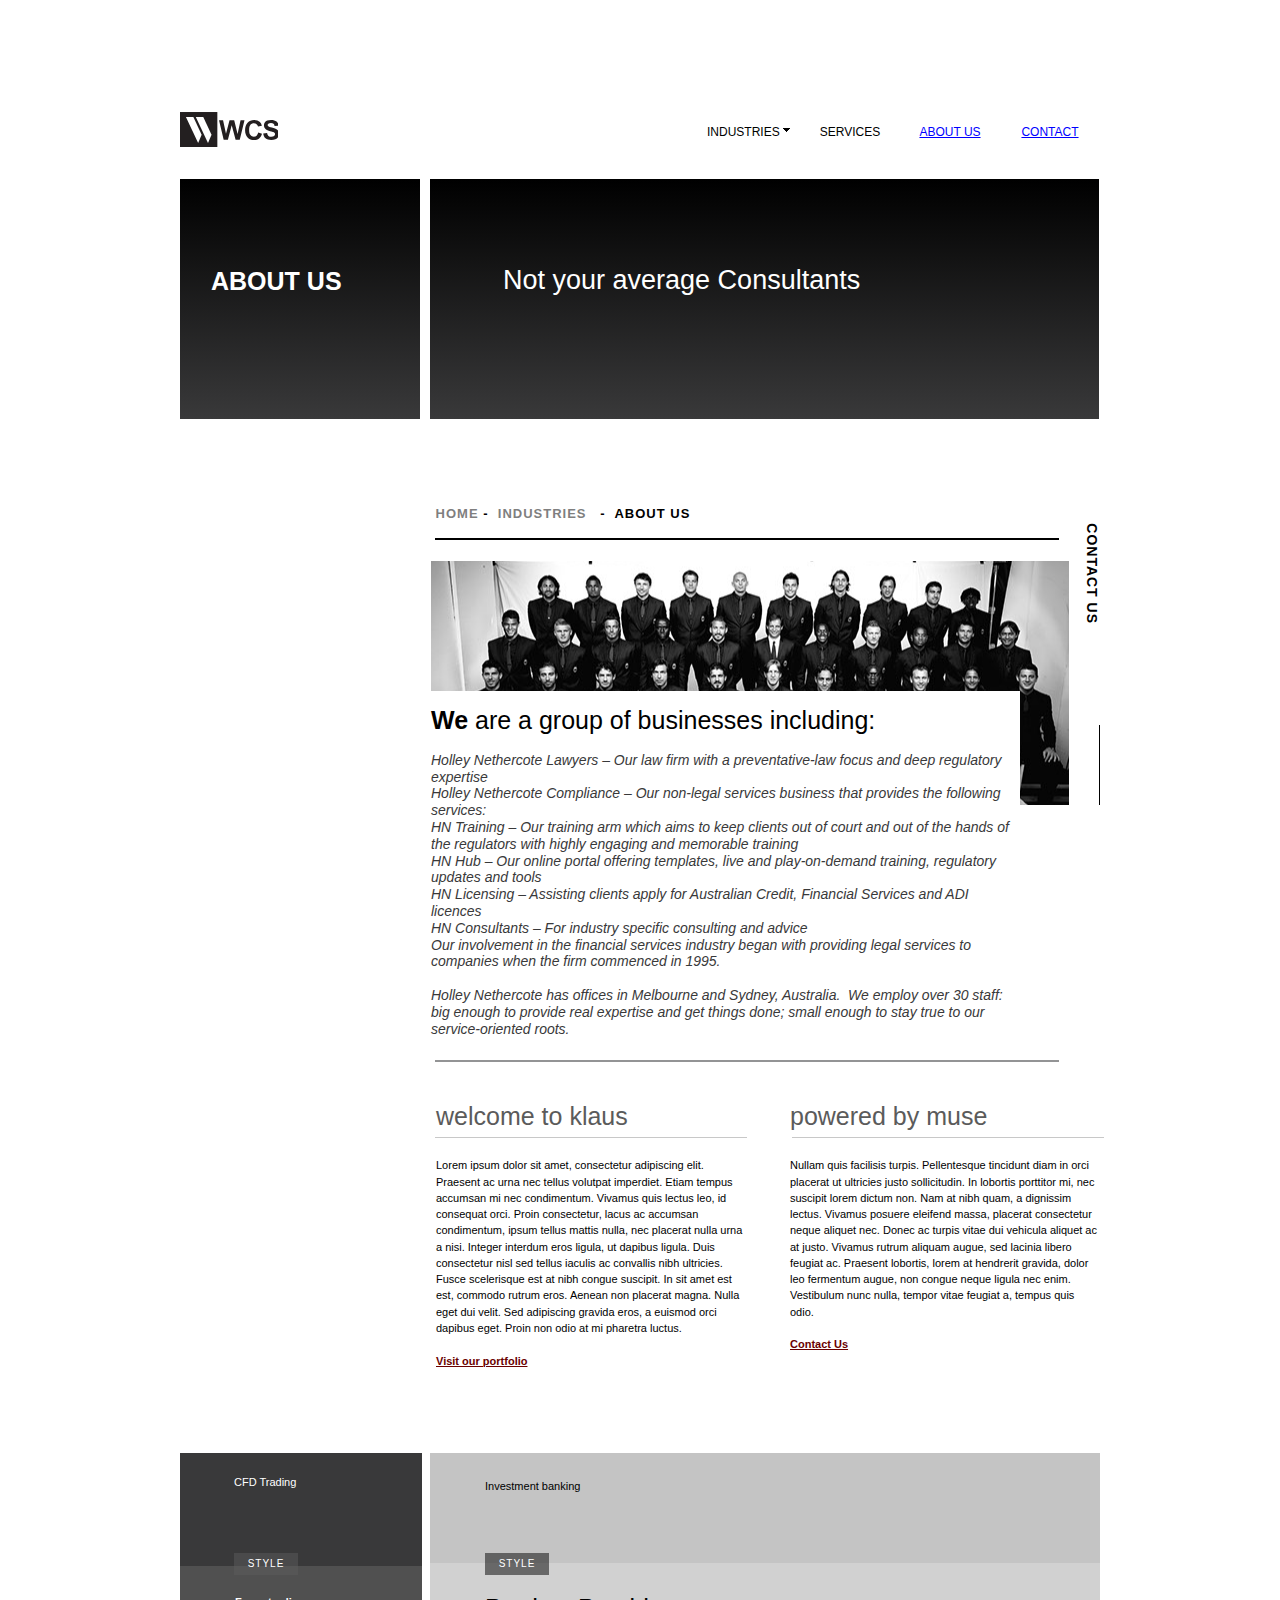
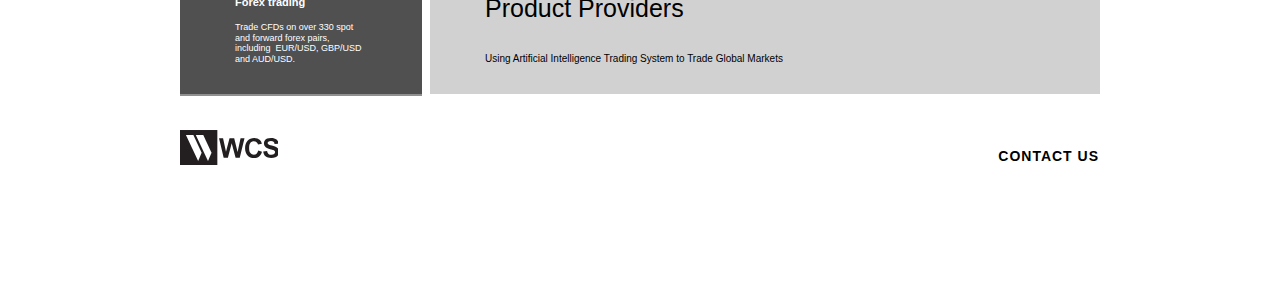
==== about-us.html @ f04056ee "Files updated" ====
<!DOCTYPE html>
<html class="nojs html" lang="zh-CN">
	<head>
		<meta http-equiv="Content-type" content="text/html;charset=UTF-8"/>
		<meta name="generator" content="2018.1.0.386"/>

		<script type="text/javascript">
			// Update the 'nojs'/'js' class on the html node
document.documentElement.className = document.documentElement.className.replace(/\bnojs\b/g, "js");

// Check that all required assets are uploaded and up-to-date
if (typeof Muse == "undefined") 
window.Muse = {};



window.Muse.assets = {
required: [
"museutils.js",
"museconfig.js",
"jquery.musemenu.js",
"require.js",
"jquery.musepolyfill.bgsize.js",
"about-us.css",
],
outOfDate: []
};
		</script>

		<title>about-us</title>
		<!-- CSS -->
		<link rel="stylesheet" type="text/css" href="css/site_global.css?crc=4088594951"/>
		<link rel="stylesheet" type="text/css" href="css/master_balckm.css?crc=3813751431"/>
		<link
		rel="stylesheet" type="text/css" href="css/about-us.css?crc=3801110746" id="pagesheet"/>
		<!-- Other scripts -->
		<script type="text/javascript">
			var __adobewebfontsappname__ = "muse";
		</script>
		<!-- JS includes -->
		<script src="https://webfonts.creativecloud.com/roboto:n7:all.js" type="text/javascript"></script>
		<!--[if lt IE 9]>
																      <script
																        src="scripts/html5shiv.js?crc=4241844378"
																        type="text/javascript"
																      ></script>
																    <![endif]-->
	</head>
	<body>
		<div
			class="clearfix" id="page">
			<!-- column -->
			<div class="position_content" id="page_position_content">
				<div
					class="clearfix colelem" id="pu7070">
					<!-- group -->
					<div
						class="clip_frame grpelem" id="u7070">
						<!-- svg -->
						<a href="./home.html">
							<img class="svg" id="u7071" src="images/logo.svg?crc=98090848" width="99" height="36" alt="" data-mu-svgfallback="images/logo_poster_.png?crc=165258057"/></a>
					</div>
					<nav
						class="MenuBar clearfix grpelem" id="menuu7117">
						<!-- horizontal box -->
						<div
							class="MenuItemContainer clearfix grpelem" id="u7118">
							<!-- vertical box -->
							<div
								class="MenuItem MenuItemWithSubMenu clearfix colelem" id="u7119">
								<!-- horizontal box -->
								<div
									class="MenuItemLabel NoWrap clearfix grpelem" id="u7120-4">
									<!-- content -->
									<p>INDUSTRIES</p>
								</div>
								<div class="grpelem" id="u7122"><!-- content --></div>
							</div>
							<div
								class="SubMenu MenuLevel1 clearfix sub-menu-list-div" id="u7123">
								<!-- vertical box -->
								<ul class="sub-menu-list">
									<li class="sub-menu-list-item">
										<p>CFD Providers</p>

									</li>
									<li class="sub-menu-list-item">
										<p>Product Providers</p>

									</li>

								</ul>
							</div>
						</div>
						<div
							class="MenuItemContainer clearfix grpelem" id="u7139">
							<!-- vertical box -->
							<div
								class="MenuItem MenuItemWithSubMenu clearfix colelem" id="u7142">
								<!-- horizontal box -->
								<div
									class="MenuItemLabel NoWrap clearfix grpelem" id="u7143-4">
									<!-- content -->
									<p>SERVICES</p>
								</div>
							</div>
						</div>
						<div
							class="MenuItemContainer clearfix grpelem" id="u7146">
							<!-- vertical box -->
							<div
								class="MenuItem MenuItemWithSubMenu clearfix colelem" id="u7149">
								<!-- horizontal box -->
								<div
									class="MenuItemLabel NoWrap clearfix grpelem" id="u7150-4">
									<!-- content -->
									<a href="./about-us.html">
										<p>ABOUT US</p>
									</a>
								</div>
							</div>
						</div>
						<div
							class="MenuItemContainer clearfix grpelem" id="u7153">
							<!-- vertical box -->
							<div
								class="MenuItem MenuItemWithSubMenu clearfix colelem" id="u7154">
								<!-- horizontal box -->
								<div
									class="MenuItemLabel NoWrap clearfix grpelem" id="u7157-4">
									<!-- content -->
									<a href="#">
										<p>CONTACT</p>
									</a>
								</div>
							</div>
						</div>
					</nav>
				</div>
				<div
					class="clearfix colelem" id="pu7177">
					<!-- group -->
					<div
						class="clearfix grpelem" id="u7177">
						<!-- group -->
						<div
							class="clearfix grpelem" id="u8917-4">
							<!-- content -->
							<p>
								<span id="u8917">ABOUT US</span>
							</p>
						</div>
					</div>
					<div
						class="clearfix grpelem" id="u8093">
						<!-- group -->
						<div
							class="clearfix grpelem" id="u8920-4">
							<!-- content -->
							<p>Not your average Consultants</p>
						</div>
					</div>
				</div>
				<div
					class="clearfix colelem" id="u9013-8">
					<!-- content -->
					<p>
						<span id="u9013">&nbsp;HOME
						</span>
						-&nbsp;
						<span id="u9013-3">INDUSTRIES
						</span>&nbsp; -&nbsp;
						<span id="u9013-5">ABOUT US</span>
					</p>
				</div>
				<div
					class="clearfix colelem" id="ppu9019">
					<!-- group -->
					<div
						class="clearfix grpelem" id="pu9019">
						<!-- column -->
						<div class="colelem" id="u9019"><!-- simple frame --></div>
						<div
							class="clearfix colelem" id="pu8923">
							<!-- group -->
							<div
								class="museBGSize clearfix grpelem" id="u8923">
								<!-- group -->
								<div class="grpelem" id="u8934"><!-- simple frame --></div>
							</div>
							<div
								class="clearfix grpelem" id="u8937-23">
								<!-- content -->
								<p id="u8937-3">
									<span id="u8937">We</span>
									are a group of businesses
																																																																								                  including:
								</p>
								<p>&nbsp;</p>
								<p id="u8937-6">
									Holley Nethercote Lawyers – Our law firm with a
																																																																								                  preventative-law focus and deep regulatory expertise
								</p>
								<p id="u8937-8">
									Holley Nethercote Compliance – Our non-legal services business
																																																																								                  that provides the following services:
								</p>
								<p id="u8937-10">
									HN Training – Our training arm which aims to keep clients out
																																																																								                  of court and out of the hands of the regulators with highly
																																																																								                  engaging and memorable training
								</p>
								<p id="u8937-12">
									HN Hub – Our online portal offering templates, live and
																																																																								                  play-on-demand training, regulatory updates and tools
								</p>
								<p id="u8937-14">
									HN Licensing – Assisting clients apply for Australian Credit,
																																																																								                  Financial Services and ADI licences
								</p>
								<p id="u8937-16">
									HN Consultants – For industry specific consulting and advice
								</p>
								<p id="u8937-18">
									Our involvement in the financial services industry began with
																																																																								                  providing legal services to companies when the firm commenced
																																																																								                  in 1995.
								</p>
								<p id="u8937-19">&nbsp;</p>
								<p id="u8937-21">
									Holley Nethercote has offices in Melbourne and Sydney,
																																																																								                  Australia.&nbsp; We employ over 30 staff: big enough to
																																																																								                  provide real expertise and get things done; small enough to
																																																																								                  stay true to our service-oriented roots.
								</p>
							</div>
						</div>
					</div>
					<div
						class="transition clearfix grpelem" id="u7169-4" data-mu-ie-matrix="progid:DXImageTransform.Microsoft.Matrix(M11=0,M12=-1,M21=1,M22=0,SizingMethod='auto expand')" data-mu-ie-matrix-dx="43" data-mu-ie-matrix-dy="-42">
						<!-- content -->
						<p>Contact Us</p>
					</div>
					<div class="grpelem" id="u7113"><!-- simple frame --></div>
				</div>
				<div class="colelem" id="u9022"><!-- simple frame --></div>
				<div
					class="clearfix colelem" id="pu8995-4">
					<!-- group -->
					<div
						class="heading1 clearfix grpelem" id="u8995-4">
						<!-- content -->
						<h1>welcome to klaus</h1>
					</div>
					<div
						class="clearfix grpelem" id="u8998-4">
						<!-- content -->
						<p>powered by muse</p>
					</div>
				</div>
				<div class="colelem" id="u8999"><!-- simple frame --></div>
				<div class="colelem" id="u9000"><!-- simple frame --></div>
				<div
					class="clearfix colelem" id="pu8996-7">
					<!-- group -->
					<div
						class="clearfix grpelem" id="u8996-7">
						<!-- content -->
						<p class="bodytext">
							Lorem ipsum dolor sit amet, consectetur adipiscing elit. Praesent
																																																								              ac urna nec tellus volutpat imperdiet. Etiam tempus accumsan mi
																																																								              nec condimentum. Vivamus quis lectus leo, id consequat orci. Proin
																																																								              consectetur, lacus ac accumsan condimentum, ipsum tellus mattis
																																																								              nulla, nec placerat nulla urna a nisi. Integer interdum eros
																																																								              ligula, ut dapibus ligula. Duis consectetur nisl sed tellus
																																																								              iaculis ac convallis nibh ultricies. Fusce scelerisque est at nibh
																																																								              congue suscipit. In sit amet est est, commodo rutrum eros. Aenean
																																																								              non placerat magna. Nulla eget dui velit. Sed adipiscing gravida
																																																								              eros, a euismod orci dapibus eget. Proin non odio at mi pharetra
																																																								              luctus.
						</p>
						<p id="u8996-3">&nbsp;</p>
						<p id="u8996-5">
							<span id="u8996-4">Visit our portfolio</span>
						</p>
					</div>
					<div
						class="clearfix grpelem" id="u8997-7">
						<!-- content -->
						<p id="u8997-2">
							Nullam quis facilisis turpis. Pellentesque tincidunt diam in orci
																																																								              placerat ut ultricies justo sollicitudin. In lobortis porttitor
																																																								              mi, nec suscipit lorem dictum non. Nam at nibh quam, a dignissim
																																																								              lectus. Vivamus posuere eleifend massa, placerat consectetur neque
																																																								              aliquet nec. Donec ac turpis vitae dui vehicula aliquet ac at
																																																								              justo. Vivamus rutrum aliquam augue, sed lacinia libero feugiat
																																																								              ac. Praesent lobortis, lorem at hendrerit gravida, dolor leo
																																																								              fermentum augue, non congue neque ligula nec enim. Vestibulum nunc
																																																								              nulla, tempor vitae feugiat a, tempus quis odio.
						</p>
						<p id="u8997-3">&nbsp;</p>
						<p id="u8997-5">
							<span id="u8997-4">Contact Us</span>
						</p>
					</div>
				</div>
				<div
					class="clearfix colelem" id="u10700">
					<!-- group -->
					<div
						class="Button transition clearfix grpelem" id="buttonu8970">
						<!-- container box -->
						<div
							class="clearfix colelem" id="u8972-4">
							<!-- content -->
							<p>CFD Trading</p>
						</div>
						<div
							class="clearfix colelem" id="pu8973-8">
							<!-- group -->
							<div
								class="rgba-background gradient clearfix grpelem" id="u8973-8">
								<!-- content -->
								<div id="u8973-7">
									<p>
										<span id="u8973">Forex trading</span>
									</p>
									<p id="u8973-6">
										<span><br/></span>
										<span id="u8973-5">Trade CFDs on over 330 spot and forward forex pairs,
																																																																																								                      including&nbsp; EUR/USD, GBP/USD and AUD/USD.</span>
									</p>
								</div>
							</div>
							<div
								class="rgba-background thumb_cat h2---Category clearfix grpelem" id="u8971-4">
								<!-- content -->
								<h2>STYLE</h2>
							</div>
						</div>
					</div>
					<div
						class="Button transition clearfix grpelem" id="buttonu8974">
						<!-- container box -->
						<div
							class="clearfix colelem" id="u8976-4">
							<!-- content -->
							<p>Investment banking</p>
						</div>
						<div
							class="clearfix colelem" id="pu8975-8">
							<!-- group -->
							<div
								class="rgba-background gradient clearfix grpelem" id="u8975-8">
								<!-- content -->
								<div id="u8975-7">
									<p>Product Providers</p>
									<p id="u8975-6">
										<span><br/></span>
										<span id="u8975-5">Using Artificial Intelligence Trading System to Trade
																																																																																								                      Global Markets</span>
									</p>
								</div>
							</div>
							<div
								class="thumb_cat rgba-background clearfix grpelem" id="u8977-4">
								<!-- content -->
								<p>STYLE</p>
							</div>
						</div>
					</div>
				</div>
				<div
					class="clearfix colelem" id="pu8685">
					<!-- group -->
					<div
						class="clip_frame grpelem" id="u8685">
						<!-- svg -->
						<img class="svg" id="u8686" src="images/logo.svg?crc=98090848" width="99" height="36" alt="" data-mu-svgfallback="images/logo_poster_.png?crc=165258057"/>
					</div>
					<div
						class="transition clearfix grpelem" id="u8715-4">
						<!-- content -->
						<p>Contact Us</p>
					</div>
				</div>
			</div>
		</div>
		<!-- Other scripts -->
		<script type="text/javascript">
			// Decide whether to suppress missing file error or not based on preference setting
var suppressMissingFileError = false;
		</script>
		<script type="text/javascript">
			window.Muse.assets.check = function (c) {
if (!window.Muse.assets.checked) {
window.Muse.assets.checked = !0;
var b = {},
d = function (a, b) {
if (window.getComputedStyle) {
var c = window.getComputedStyle(a, null);
return(c && c.getPropertyValue(b)) || (c && c[b]) || "";
}
if (document.documentElement.currentStyle) 
return(((c = a.currentStyle) && c[b]) || (a.style && a.style[b]) || "");



return "";
},
a = function (a) {
if (a.match(/^rgb/)) 
return((a = a.replace(/\s+/g, "").match(/([\d\,]+)/gi)[0].split(",")), (parseInt(a[0]) << 16) + (parseInt(a[1]) << 8) + parseInt(a[2]));



if (a.match(/^\#/)) 
return parseInt(a.substr(1), 16);



return 0;
},
f = function (f) {
for (var g = document.getElementsByTagName("link"), j = 0; j < g.length; j++) 
if ("text/css" == g[j].type) {
var l = (g[j].href || "").match(/\/?css\/([\w\-]+\.css)\?crc=(\d+)/);
if (! l || ! l[1] || ! l[2]) 
break;



b[l[1]] = l[2];
}



g = document.createElement("div");
g.className = "version";
g.style.cssText = "display:none; width:1px; height:1px;";
document.getElementsByTagName("body")[0].appendChild(g);
for (j = 0; j < Muse.assets.required.length;) {
var l = Muse.assets.required[j],
k = l.match(/([\w\-\.]+)\.(\w+)$/),
i = k && k[1] ? k[1] : null,
k = k && k[2] ? k[2] : null;
switch (k.toLowerCase()) {
case "css": i = i.replace(/\W/gi, "_").replace(/^([^a-z])/gi, "_$1");
g.className += " " + i;
i = a(d(g, "color"));
k = a(d(g, "backgroundColor"));
i != 0 || k != 0 ? (Muse.assets.required.splice(j, 1), "undefined" != typeof b[l] && (i != b[l] >>> 24 || k != (b[l] & 16777215)) && Muse.assets.outOfDate.push(l)) : j++;
g.className = "version";
break;
case "js": j++;
break;
default:
throw Error("Unsupported file type: " + k);
}
}
c ? c().jquery != "1.8.3" && Muse.assets.outOfDate.push("jquery-1.8.3.min.js") : Muse.assets.required.push("jquery-1.8.3.min.js");
g.parentNode.removeChild(g);
if (Muse.assets.outOfDate.length || Muse.assets.required.length) 
(g = "服务器上的某些文件可能缺失或不正确。请在清除浏览器高速缓存后重试。如果问题仍然存在，请联系网站作者。"),
f && Muse.assets.outOfDate.length && (g += "\nOut of date: " + Muse.assets.outOfDate.join(",")),
f && Muse.assets.required.length && (g += "\nMissing: " + Muse.assets.required.join(",")),
suppressMissingFileError ? ((g += "\nUse SuppressMissingFileError key in AppPrefs.xml to show missing file error pop up."), console.log(g)) : alert(g);



};
location && location.search && location.search.match && location.search.match(/muse_debug/gi) ? setTimeout(function () {
f(!0);
}, 5e3) : f();
}
};
var muse_init = function () {
require.config({baseUrl: ""});
require([
"jquery",
"museutils",
"whatinput",
"jquery.musemenu",
"jquery.musepolyfill.bgsize",
], function (c) {
var $ = c;
$(document).ready(function () {
try {
window.Muse.assets.check($); /* body */
Muse.Utils.transformMarkupToFixBrowserProblemsPreInit(); /* body */
Muse.Utils.prepHyperlinks(false); /* body */
Muse.Utils.makeButtonsVisibleAfterSettingMinWidth(); /* body */
Muse.Utils.initWidget(".MenuBar", ["#bp_infinity"], function (elem) {
return $(elem).museMenu();
}); /* unifiedNavBar */
Muse.Utils.showWidgetsWhenReady(); /* body */
Muse.Utils.transformMarkupToFixBrowserProblems(); /* body */
} catch (b) {
if ((b && "function" == typeof b.notify ? b.notify() : Muse.Assert.fail("Error calling selector function: " + b), false)) 
throw b;



}
});
});
};
		</script>
		<!-- RequireJS script -->
		<script src="scripts/require.js?crc=7928878" type="text/javascript" async data-main="scripts/museconfig.js?crc=310584261" onload="if (requirejs) requirejs.onError = function(requireType, requireModule) { if (requireType && requireType.toString && requireType.toString().indexOf && 0 <= requireType.toString().indexOf('#scripterror')) window.Muse.assets.check(); }" onerror="window.Muse.assets.check();"></script>
	</body>
</html>
---- css/site_global.css ----
html {
  min-height: 100%;
  min-width: 100%;
  -ms-text-size-adjust: none;
}
body,
div,
dl,
dt,
dd,
ul,
ol,
li,
nav,
h1,
h2,
h3,
h4,
h5,
h6,
pre,
code,
form,
fieldset,
legend,
input,
button,
textarea,
p,
blockquote,
th,
td,
a {
  margin: 0px;
  padding: 0px;
  border-width: 0px;
  border-style: solid;
  border-color: transparent;
  -webkit-transform-origin: left top;
  -ms-transform-origin: left top;
  -o-transform-origin: left top;
  transform-origin: left top;
  background-repeat: no-repeat;
}
button.submit-btn {
  -moz-box-sizing: content-box;
  -webkit-box-sizing: content-box;
  box-sizing: content-box;
}
.transition {
  -webkit-transition-property: background-image, background-position,
    background-color, border-color, border-radius, color, font-size, font-style,
    font-weight, letter-spacing, line-height, text-align, box-shadow,
    text-shadow, opacity;
  transition-property: background-image, background-position, background-color,
    border-color, border-radius, color, font-size, font-style, font-weight,
    letter-spacing, line-height, text-align, box-shadow, text-shadow, opacity;
}
.transition * {
  -webkit-transition: inherit;
  transition: inherit;
}
table {
  border-collapse: collapse;
  border-spacing: 0px;
}
fieldset,
img {
  border: 0px;
  border-style: solid;
  -webkit-transform-origin: left top;
  -ms-transform-origin: left top;
  -o-transform-origin: left top;
  transform-origin: left top;
}
address,
caption,
cite,
code,
dfn,
em,
strong,
th,
var,
optgroup {
  font-style: inherit;
  font-weight: inherit;
}
del,
ins {
  text-decoration: none;
}
li {
  list-style: none;
}
caption,
th {
  text-align: left;
}
h1,
h2,
h3,
h4,
h5,
h6 {
  font-size: 100%;
  font-weight: inherit;
}
input,
button,
textarea,
select,
optgroup,
option {
  font-family: inherit;
  font-size: inherit;
  font-style: inherit;
  font-weight: inherit;
}
.form-grp input,
.form-grp textarea {
  -webkit-appearance: none;
  -webkit-border-radius: 0;
}
body {
  font-family: Arial, Helvetica Neue, Helvetica, sans-serif;
  text-align: left;
  font-size: 14px;
  line-height: 1.2;
  word-wrap: break-word;
  text-rendering: optimizeLegibility;
  -moz-font-feature-settings: "liga";
  -ms-font-feature-settings: "liga";
  -webkit-font-feature-settings: "liga";
  font-feature-settings: "liga";
}
a:link {
  color: #0000ff;
  text-decoration: underline;
}
a:visited {
  color: #800080;
  text-decoration: underline;
}
a:hover {
  color: #0000ff;
  text-decoration: underline;
}
a:active {
  color: #ee0000;
  text-decoration: underline;
}
a.nontext {
  color: black;
  text-decoration: none;
  font-style: normal;
  font-weight: normal;
}
.normal_text {
  color: #000000;
  direction: ltr;
  font-family: Arial, Helvetica Neue, Helvetica, sans-serif;
  font-size: 14px;
  font-style: normal;
  font-weight: normal;
  letter-spacing: 0px;
  line-height: 1.2;
  text-align: left;
  text-decoration: none;
  text-indent: 0px;
  text-transform: none;
  vertical-align: 0px;
  padding: 0px;
}
.heading1 {
  color: #5b5b5b;
  font-family: Helvetica, Helvetica Neue, Arial, sans-serif;
  font-size: 25px;
  line-height: 1.34;
  padding: 0px;
}
.bodytext {
  color: #000000;
  font-family: Helvetica, Helvetica Neue, Arial, sans-serif;
  font-size: 11px;
  line-height: 1.48;
  padding: 0px;
}
.h2---Category {
  color: #ffffff;
  font-family: proxima-nova, sans-serif;
  font-size: 10px;
  font-weight: 400;
  letter-spacing: 1px;
  text-align: center;
  padding: 0px;
}
.nav_sub_thumb_title {
  color: #ffffff;
  font-family: proxima-nova, sans-serif;
  font-size: 13px;
  font-weight: 700;
  line-height: 1.5;
  padding: 0px;
}
.nav_sub_active1 {
  color: #ffffff;
  font-family: proxima-nova, sans-serif;
  font-size: 12px;
  font-weight: 400;
  line-height: 1.4;
  padding: 0px;
}
.nav_sub_category_title_active1 {
  color: #ffffff;
  font-family: museo-sans, sans-serif;
  font-size: 13px;
  font-weight: 300;
  line-height: 1.4;
  padding: 0px;
}
.nav_item {
  color: #2f2f2f;
  font-family: museo-sans, sans-serif;
  font-size: 14px;
  font-weight: 500;
  letter-spacing: 1px;
  line-height: 1.4;
  padding: 0px;
}
.nav_sub_thumb_discription {
  color: #ffffff;
  font-family: proxima-nova, sans-serif;
  font-size: 13px;
  font-weight: 400;
  line-height: 1.5;
  padding: 0px;
}
.nav_sub_category_title1 {
  color: #7f7f7f;
  font-family: museo-sans, sans-serif;
  font-size: 13px;
  font-weight: 300;
  line-height: 1.4;
  padding: 0px;
}
.nav_item_active {
  color: #ffffff;
  font-family: museo-sans, sans-serif;
  font-size: 14px;
  font-weight: 500;
  line-height: 1.4;
  padding: 0px;
}
.list0 li:before {
  position: absolute;
  right: 100%;
  letter-spacing: 0px;
  text-decoration: none;
  font-weight: normal;
  font-style: normal;
}
.rtl-list li:before {
  right: auto;
  left: 100%;
}
.nls-None > li:before,
.nls-None .list3 > li:before,
.nls-None .list6 > li:before {
  margin-right: 6px;
  content: "•";
}
.nls-None .list1 > li:before,
.nls-None .list4 > li:before,
.nls-None .list7 > li:before {
  margin-right: 6px;
  content: "○";
}
.nls-None,
.nls-None .list1,
.nls-None .list2,
.nls-None .list3,
.nls-None .list4,
.nls-None .list5,
.nls-None .list6,
.nls-None .list7,
.nls-None .list8 {
  padding-left: 34px;
}
.nls-None.rtl-list,
.nls-None .list1.rtl-list,
.nls-None .list2.rtl-list,
.nls-None .list3.rtl-list,
.nls-None .list4.rtl-list,
.nls-None .list5.rtl-list,
.nls-None .list6.rtl-list,
.nls-None .list7.rtl-list,
.nls-None .list8.rtl-list {
  padding-left: 0px;
  padding-right: 34px;
}
.nls-None .list2 > li:before,
.nls-None .list5 > li:before,
.nls-None .list8 > li:before {
  margin-right: 6px;
  content: "-";
}
.nls-None.rtl-list > li:before,
.nls-None .list1.rtl-list > li:before,
.nls-None .list2.rtl-list > li:before,
.nls-None .list3.rtl-list > li:before,
.nls-None .list4.rtl-list > li:before,
.nls-None .list5.rtl-list > li:before,
.nls-None .list6.rtl-list > li:before,
.nls-None .list7.rtl-list > li:before,
.nls-None .list8.rtl-list > li:before {
  margin-right: 0px;
  margin-left: 6px;
}
.TabbedPanelsTab {
  white-space: nowrap;
}
.MenuBar .MenuBarView,
.MenuBar .SubMenuView {
  display: block;
  list-style: none;
}
.MenuBar .SubMenu {
  display: flex;
  position: absolute;
  left: -270.5px !important;
}
.NoWrap {
  white-space: nowrap;
  word-wrap: normal;
}
.rootelem {
  margin-left: auto;
  margin-right: auto;
}
.colelem {
  display: inline;
  float: left;
  clear: both;
}
.clearfix:after {
  content: "\0020";
  visibility: hidden;
  display: block;
  height: 0px;
  clear: both;
}
*:first-child + html .clearfix {
  zoom: 1;
}
.clip_frame {
  overflow: hidden;
}
.popup_anchor {
  position: relative;
  width: 0px;
  height: 0px;
}
.allow_click_through * {
  pointer-events: auto;
}
.popup_element {
  z-index: 100000;
}
.svg {
  display: block;
  vertical-align: top;
}
span.wrap {
  content: "";
  clear: left;
  display: block;
}
span.actAsInlineDiv {
  display: inline-block;
}
.position_content,
.excludeFromNormalFlow {
  float: left;
}
.preload_images {
  position: absolute;
  overflow: hidden;
  left: -9999px;
  top: -9999px;
  height: 1px;
  width: 1px;
}
.preload {
  height: 1px;
  width: 1px;
}
.animateStates {
  -webkit-transition: 0.3s ease-in-out;
  -moz-transition: 0.3s ease-in-out;
  -o-transition: 0.3s ease-in-out;
  transition: 0.3s ease-in-out;
}
[data-whatinput="mouse"] *:focus,
[data-whatinput="touch"] *:focus,
input:focus,
textarea:focus {
  outline: none;
}
textarea {
  resize: none;
  overflow: auto;
}
.allow_click_through,
.fld-prompt {
  pointer-events: none;
}
.wrapped-input {
  position: absolute;
  top: 0px;
  left: 0px;
  background: transparent;
  border: none;
}
.submit-btn {
  z-index: 50000;
  cursor: pointer;
}
.anchor_item {
  width: 22px;
  height: 18px;
}
.MenuBar .SubMenuVisible,
.MenuBarVertical .SubMenuVisible,
.MenuBar .SubMenu .SubMenuVisible,
.popup_element.Active,
span.actAsPara,
.actAsDiv,
a.nonblock.nontext,
img.block {
  display: block;
}
.widget_invisible,
.js .invi,
.js .mse_pre_init {
  visibility: hidden;
}
.ose_ei {
  visibility: hidden;
  z-index: 0;
}
.no_vert_scroll {
  overflow-y: hidden;
}
.always_vert_scroll {
  overflow-y: scroll;
}
.always_horz_scroll {
  overflow-x: scroll;
}
.fullscreen {
  overflow: hidden;
  left: 0px;
  top: 0px;
  position: fixed;
  height: 100%;
  width: 100%;
  -moz-box-sizing: border-box;
  -webkit-box-sizing: border-box;
  -ms-box-sizing: border-box;
  box-sizing: border-box;
}
.fullwidth {
  position: absolute;
}
.borderbox {
  -moz-box-sizing: border-box;
  -webkit-box-sizing: border-box;
  -ms-box-sizing: border-box;
  box-sizing: border-box;
}
.scroll_wrapper {
  position: absolute;
  overflow: auto;
  left: 0px;
  right: 0px;
  top: 0px;
  bottom: 0px;
  padding-top: 0px;
  padding-bottom: 0px;
  margin-top: 0px;
  margin-bottom: 0px;
}
.browser_width > * {
  position: absolute;
  left: 0px;
  right: 0px;
}
.grpelem,
.accordion_wrapper {
  display: inline;
  float: left;
}
.fld-checkbox input[type="checkbox"],
.fld-radiobutton input[type="radio"] {
  position: absolute;
  overflow: hidden;
  clip: rect(0px, 0px, 0px, 0px);
  height: 1px;
  width: 1px;
  margin: -1px;
  padding: 0px;
  border: 0px;
}
.fld-checkbox input[type="checkbox"] + label,
.fld-radiobutton input[type="radio"] + label {
  display: inline-block;
  background-repeat: no-repeat;
  cursor: pointer;
  float: left;
  width: 100%;
  height: 100%;
}
.pointer_cursor,
.fld-recaptcha-mode,
.fld-recaptcha-refresh,
.fld-recaptcha-help {
  cursor: pointer;
}
p,
h1,
h2,
h3,
h4,
h5,
h6,
ol,
ul,
span.actAsPara {
  max-height: 1000000px;
}
.superscript {
  vertical-align: super;
  font-size: 66%;
  line-height: 0px;
}
.subscript {
  vertical-align: sub;
  font-size: 66%;
  line-height: 0px;
}
.horizontalSlideShow {
  -ms-touch-action: pan-y;
  touch-action: pan-y;
}
.verticalSlideShow {
  -ms-touch-action: pan-x;
  touch-action: pan-x;
}
.colelem100,
.verticalspacer {
  clear: both;
}
.list0 li,
.MenuBar .MenuItemContainer,
.SlideShowContentPanel .fullscreen img,
.css_verticalspacer .verticalspacer {
  position: relative;
}
.popup_element.Inactive,
.js .disn,
.js .an_invi,
.hidden,
.breakpoint {
  display: none;
}
#muse_css_mq {
  position: absolute;
  display: none;
  background-color: #fffffe;
}
.fluid_height_spacer {
  width: 0.01px;
}
.muse_check_css {
  display: none;
  position: fixed;
}
@media screen and (-webkit-min-device-pixel-ratio: 0) {
  body {
    text-rendering: auto;
  }
}
ul.sub-menu-list {
  display: flex;
  flex-direction: column;
  flex-wrap: wrap;
  justify-content: space-evenly;
  color: whitesmoke;
}
li.sub-menu-list-item {
  font-size: 15px;
  text-transform: uppercase;
  margin: 25px 25px;
}
.sub-menu-list-div {
  width: 669px !important;
  top: 66px !important;
  height: 240px !important;
  background: #313132 !important;
}
#u10700 {
  z-index: 90;
  width: 920px;
  border-width: 0px;
  border-color: transparent;
  background-color: transparent;
  margin-left: 20px;
  margin-top: 62px;
  position: relative;
}
#buttonu8970 {
  z-index: 91;
  width: 242px;
  height: 218px;
  -webkit-transition-duration: 0.3s;
  -webkit-transition-delay: 0s;
  -webkit-transition-timing-function: ease;
  transition-duration: 0.3s;
  transition-delay: 0s;
  transition-timing-function: ease;
  background-image: url("../images/blank.gif?crc=4208392903");
  border-width: 0px;
  background-color: #39393a;
  padding-top: 23px;
  position: relative;
  margin-right: -10000px;
}
#buttonu8970.ButtonSelected {
  width: 242px;
  height: 218px;
  min-height: 0px;
  margin: 0px -10000px 0px 0px;
}
#u8972-4 {
  z-index: 100;
  width: 122px;
  background-color: transparent;
  color: #ffffff;
  font-size: 11px;
  margin-left: 54px;
  position: relative;
}
#buttonu8970.ButtonSelected #u8972-4 {
  padding-top: 0px;
  padding-bottom: 0px;
  min-height: 0px;
  width: 122px;
  margin: 0px 0px 0px 54px;
}
#pu8973-8 {
  z-index: 92;
  width: 0.01px;
  margin-top: 63px;
}
#u8973-8 {
  z-index: 92;
  width: 242px;
  min-height: 70px;
  background-color: #8f8f8f;
  background-color: rgba(91, 91, 91, 0.68);
  padding-top: 30px;
  padding-bottom: 30px;
  position: relative;
  margin-right: -10000px;
  margin-top: 13px;
  -pie-background: rgba(91, 91, 91, 0.68);
}
#buttonu8970:hover #u8973-8 {
  background: -webkit-gradient(
    linear,
    center top,
    center bottom,
    from(rgba(0, 0, 0, 0)),
    color-stop(100%, rgba(0, 0, 0, 0.86))
  );
  background: -webkit-linear-gradient(
    top,
    rgba(0, 0, 0, 0),
    rgba(0, 0, 0, 0.86) 100%
  );
  background: linear-gradient(
    to bottom,
    rgba(0, 0, 0, 0),
    rgba(0, 0, 0, 0.86) 100%
  );
  filter: progid:DXImageTransform.Microsoft.gradient(startColorstr=#00000000, endColorstr=#DB000000, GradientType=0);
  -ms-filter: "progid:DXImageTransform.Microsoft.gradient(startColorstr='#00000000', endColorstr='#DB000000', GradientType=0)";
  padding-top: 30px;
  padding-bottom: 30px;
  min-height: 70px;
  width: 242px;
  margin: 13px -10000px 0px 0px;
}
#buttonu8970.ButtonSelected #u8973-8 {
  background-image: none;
  background-color: #8f8f8f;
  background-color: rgba(91, 91, 91, 0.68);
  -pie-background: none;
  padding-top: 30px;
  padding-bottom: 30px;
  min-height: 70px;
  width: 242px;
  margin: 13px -10000px 0px 0px;
}
#u8973-7 {
  color: #ffffff;
  font-size: 11px;
  font-family: Arial, Helvetica Neue, Helvetica, sans-serif;
  margin-left: 55px;
  margin-right: 55px;
}
#u8937,
#u8973 {
  font-weight: bold;
}
#u8973-5 {
  font-size: 9px;
}
#u8971-4 {
  z-index: 104;
  width: 54px;
  min-height: 6px;
  background-color: #adadad;
  background-color: rgba(91, 91, 91, 0.5);
  padding: 5px;
  font-family: Arial, Helvetica Neue, Helvetica, sans-serif;
  position: relative;
  margin-right: -10000px;
  left: 54px;
  -pie-background: rgba(91, 91, 91, 0.5);
}
#buttonu8970:hover #u8971-4 {
  background-color: #29abe2;
  background-color: rgba(41, 171, 226, 1);
  padding-top: 5px;
  padding-bottom: 5px;
  min-height: 6px;
  width: 54px;
  margin: 0px -10000px 0px 0px;
  -pie-background: rgba(41, 171, 226, 1);
}
#buttonu8970.ButtonSelected #u8971-4 {
  background-color: #adadad;
  background-color: rgba(91, 91, 91, 0.5);
  padding-top: 5px;
  padding-bottom: 5px;
  min-height: 6px;
  width: 54px;
  margin: 0px -10000px 0px 0px;
  -pie-background: rgba(91, 91, 91, 0.5);
}
.thumb_cat {
  border-width: 0px;
  border-color: #000000;
  background-color: #7f7f7f;
  background-color: rgba(0, 0, 0, 0.5);
}
#buttonu8974 {
  z-index: 108;
  width: 670px;
  height: 214px;
  -webkit-transition-duration: 0.3s;
  -webkit-transition-delay: 0s;
  -webkit-transition-timing-function: ease;
  transition-duration: 0.3s;
  transition-delay: 0s;
  transition-timing-function: ease;
  background-image: url("../images/blank.gif?crc=4208392903");
  border-width: 0px;
  background-color: #c4c4c4;
  padding-top: 27px;
  position: relative;
  margin-right: -10000px;
  left: 250px;
}
#buttonu8974.ButtonSelected {
  width: 670px;
  height: 214px;
  min-height: 0px;
  margin: 0px -10000px 0px 0px;
}
#u8976-4 {
  z-index: 121;
  width: 264px;
  background-color: transparent;
  color: #000000;
  font-size: 11px;
  margin-left: 55px;
  position: relative;
}
#buttonu8974.ButtonSelected #u8976-4 {
  padding-top: 0px;
  padding-bottom: 0px;
  min-height: 0px;
  width: 264px;
  margin: 0px 0px 0px 55px;
}
#pu8975-8 {
  z-index: 109;
  width: 0.01px;
  margin-top: 59px;
}
#u8975-8 {
  z-index: 109;
  width: 670px;
  min-height: 72px;
  background-color: #ffffff;
  background-color: rgba(255, 255, 255, 0.22);
  padding-top: 30px;
  padding-bottom: 30px;
  position: relative;
  margin-right: -10000px;
  margin-top: 10px;
  -pie-background: rgba(255, 255, 255, 0.22);
}
#buttonu8974:hover #u8975-8 {
  background: -webkit-gradient(
    linear,
    center top,
    center bottom,
    from(rgba(0, 0, 0, 0)),
    color-stop(100%, rgba(0, 0, 0, 0.86))
  );
  background: -webkit-linear-gradient(
    top,
    rgba(0, 0, 0, 0),
    rgba(0, 0, 0, 0.86) 100%
  );
  background: linear-gradient(
    to bottom,
    rgba(0, 0, 0, 0),
    rgba(0, 0, 0, 0.86) 100%
  );
  filter: progid:DXImageTransform.Microsoft.gradient(startColorstr=#00000000, endColorstr=#DB000000, GradientType=0);
  -ms-filter: "progid:DXImageTransform.Microsoft.gradient(startColorstr='#00000000', endColorstr='#DB000000', GradientType=0)";
  padding-top: 30px;
  padding-bottom: 30px;
  min-height: 72px;
  width: 670px;
  margin: 10px -10000px 0px 0px;
}
#buttonu8974.ButtonSelected #u8975-8 {
  background-image: none;
  background-color: #ffffff;
  background-color: rgba(255, 255, 255, 0.22);
  -pie-background: none;
  padding-top: 30px;
  padding-bottom: 30px;
  min-height: 72px;
  width: 670px;
  margin: 10px -10000px 0px 0px;
}
#u8975-7 {
  color: #000000;
  font-size: 25px;
  font-family: Arial, Helvetica Neue, Helvetica, sans-serif;
  margin-left: 55px;
  margin-right: 55px;
}
#u8973-6,
#u8975-6 {
  line-height: 0px;
}
#u8973-6 span,
#u8975-6 span {
  line-height: 1.2;
}
#u8975-5 {
  font-size: 10px;
}
#u8977-4 {
  z-index: 117;
  width: 54px;
  min-height: 6px;
  padding: 5px;
  text-align: center;
  font-size: 10px;
  letter-spacing: 1px;
  color: #ffffff;
  font-family: Arial, Helvetica Neue, Helvetica, sans-serif;
  position: relative;
  margin-right: -10000px;
  left: 55px;
}
#buttonu8974:hover #u8977-4 {
  background-color: #29abe2;
  background-color: rgba(41, 171, 226, 1);
  padding-top: 5px;
  padding-bottom: 5px;
  min-height: 6px;
  width: 54px;
  margin: 0px -10000px 0px 0px;
  -pie-background: rgba(41, 171, 226, 1);
}
#buttonu8974.ButtonSelected #u8977-4 {
  background-color: #7f7f7f;
  background-color: rgba(0, 0, 0, 0.5);
  padding-top: 5px;
  padding-bottom: 5px;
  min-height: 6px;
  width: 54px;
  margin: 0px -10000px 0px 0px;
  -pie-background: rgba(0, 0, 0, 0.5);
}
---- css/master_balckm.css ----
#u7177{background:-webkit-gradient(linear, center top, center bottom, from(#000000),color-stop(100%, #39393A));background:-webkit-linear-gradient(top,#000000 ,#39393A 100%);background:linear-gradient(to bottom,#000000 ,#39393A 100%);filter:progid:DXImageTransform.Microsoft.gradient(startColorstr=#FF000000, endColorstr=#FF39393A, GradientType=0);-ms-filter:"progid:DXImageTransform.Microsoft.gradient(startColorstr='#FF000000', endColorstr='#FF39393A', GradientType=0)";border-width:0px;border-color:transparent;}#u7071,#u8686{display:block;}#menuu7117,#u7119{border-color:#000000;background-color:transparent;}#u7119:hover{background-color:#7F7F7F;}#u7119:active{background-color:#939495;}#u7120-4{background-color:transparent;text-align:center;font-size:12px;color:#000000;font-family:Helvetica, Helvetica Neue, Arial, sans-serif;}#u7119:hover #u7120-4 p{color:#FFFFFF;visibility:inherit;}#u7119:active #u7120-4 p{color:#FFFFFF;visibility:inherit;}#u7122{opacity:1;-ms-filter:"progid:DXImageTransform.Microsoft.Alpha(Opacity=100)";filter:alpha(opacity=100);background:transparent url("../images/arrowmenudown.gif?crc=213132104") no-repeat center center;}#u7119:hover #u7122{background-repeat:no-repeat;background-position:center center;}#u7119:active #u7122{background-repeat:no-repeat;background-position:center center;}#u7119.MuseMenuActive #u7122{background-repeat:no-repeat;background-position:center center;}#u7128{border-style:solid;border-width:1px;border-color:#777777;background-color:#FFFFFF;}#u7128:hover{background-color:#AAAAAA;}#u7130-4{background-color:transparent;text-align:left;font-size:11px;}#u7133{border-style:solid;border-width:1px;border-color:#777777;background-color:#FFFFFF;}#u7133:hover{background-color:#AAAAAA;}#u7128.MuseMenuActive,#u7133.MuseMenuActive{background-color:#666666;}#u7136-4{background-color:transparent;text-align:left;font-size:11px;}#u7142{border-color:#000000;background-color:transparent;}#u7142:hover{background-color:#7F7F7F;}#u7142:active{background-color:#939495;}#u7143-4{background-color:transparent;text-align:center;font-size:12px;color:#000000;font-family:Helvetica, Helvetica Neue, Arial, sans-serif;}#u7142:hover #u7143-4 p{color:#FFFFFF;visibility:inherit;}#u7142:active #u7143-4 p{color:#FFFFFF;visibility:inherit;}#u7149{border-color:#000000;background-color:transparent;}#u7149:hover{background-color:#7F7F7F;}#u7149:active{background-color:#939495;}#u7150-4{background-color:transparent;text-align:center;font-size:12px;color:#000000;font-family:Helvetica, Helvetica Neue, Arial, sans-serif;}#u7149:hover #u7150-4 p{color:#FFFFFF;visibility:inherit;}#u7149:active #u7150-4 p{color:#FFFFFF;visibility:inherit;}#u7154{border-color:#000000;background-color:transparent;}#u7154:hover{background-color:#7F7F7F;}#u7154:active{background-color:#939495;}#u7070,#u8685,#u7118,#u7119.MuseMenuActive,#u7123,#u7124,#u7125,#u7132,#u7139,#u7142.MuseMenuActive,#u7146,#u7149.MuseMenuActive,#u7153,#u7154.MuseMenuActive{background-color:transparent;}#u7157-4{background-color:transparent;text-align:center;font-size:12px;color:#000000;font-family:Helvetica, Helvetica Neue, Arial, sans-serif;}#u7154:hover #u7157-4 p{color:#FFFFFF;visibility:inherit;}#u7154:active #u7157-4 p{color:#FFFFFF;visibility:inherit;}#u7119.MuseMenuActive #u7120-4 p,#u7142.MuseMenuActive #u7143-4 p,#u7149.MuseMenuActive #u7150-4 p,#u7154.MuseMenuActive #u7157-4 p{color:#000000;visibility:inherit;text-decoration:underline;font-weight:bold;}.MenuItem{cursor:pointer;}#u8093{background:-webkit-gradient(linear, center top, center bottom, from(#000000),color-stop(100%, #39393A));background:-webkit-linear-gradient(top,#000000 ,#39393A 100%);background:linear-gradient(to bottom,#000000 ,#39393A 100%);filter:progid:DXImageTransform.Microsoft.gradient(startColorstr=#FF000000, endColorstr=#FF39393A, GradientType=0);-ms-filter:"progid:DXImageTransform.Microsoft.gradient(startColorstr='#FF000000', endColorstr='#FF39393A', GradientType=0)";}#u7169-4{-webkit-transition-duration:0s;-webkit-transition-delay:0s;transition-duration:0s;transition-delay:0s;background-image:url("../images/blank.gif?crc=4208392903");background-color:transparent;text-transform:uppercase;text-align:right;letter-spacing:1px;font-family:roboto, sans-serif;font-weight:700;-webkit-transform:matrix(0,1,-1,0,60,-42);-ms-transform:matrix(0,1,-1,0,60,-42);transform:matrix(0,1,-1,0,60,-42);}#u7113{background-color:#000000;}#u8715-4{-webkit-transition-duration:0s;-webkit-transition-delay:0s;transition-duration:0s;transition-delay:0s;background-image:url("../images/blank.gif?crc=4208392903");background-color:transparent;text-transform:uppercase;text-align:right;letter-spacing:1px;font-family:roboto, sans-serif;font-weight:700;}#u7169-4:hover,#u8715-4:hover{-webkit-transition-duration:0.2s;-webkit-transition-delay:0s;-webkit-transition-timing-function:ease;transition-duration:0.2s;transition-delay:0s;transition-timing-function:ease;}#u7169-4:hover p,#u8715-4:hover p{color:#C4C4C4;visibility:inherit;}
---- css/about-us.css ----
.version.about_us {
  color: #0000e2;
  background-color: #9058da;
}
#page {
  z-index: 1;
  width: 960px;
  min-height: 807.604271356784px;
  background-image: none;
  border-width: 0px;
  border-color: transparent;
  background-color: transparent;
  padding-bottom: 0px;
  margin-left: auto;
  margin-right: auto;
}
#page_position_content {
  margin-bottom: -72px;
  padding-top: 51px;
  width: 0.01px;
}
#pu7070 {
  z-index: 3;
  width: 0.01px;
  margin-left: 20px;
}
#u7070 {
  z-index: 3;
  width: 98px;
  position: relative;
  margin-right: -10000px;
}
#u7071 {
  z-index: 4;
  margin-bottom: -1px;
}
#menuu7117 {
  z-index: 5;
  width: 400px;
  height: 35px;
  position: relative;
  margin-right: -10000px;
  margin-top: 1px;
  left: 520px;
}
#u7118 {
  width: 100px;
  min-height: 34px;
  padding-bottom: 1px;
  position: relative;
  margin-right: -10000px;
}
#u7119 {
  width: 100px;
  padding-bottom: 16px;
  position: relative;
}
#u7119:hover {
  width: 100px;
  min-height: 0px;
  margin: 0px;
}
#u7119:active {
  width: 100px;
  min-height: 0px;
  margin: 0px;
}
#u7120-4 {
  width: 72px;
  min-height: 14px;
  padding-left: 2px;
  padding-top: 4px;
  padding-right: 2px;
  position: relative;
  margin-right: -10000px;
  top: 8px;
  left: 5px;
}
#u7119:hover #u7120-4 {
  padding-top: 4px;
  padding-bottom: 0px;
  min-height: 14px;
  width: 72px;
  margin: 0px -10000px 0px 0px;
}
#u7119:active #u7120-4 {
  padding-top: 4px;
  padding-bottom: 0px;
  min-height: 14px;
  width: 72px;
  margin: 0px -10000px 0px 0px;
}
#u7119.MuseMenuActive #u7120-4 {
  padding-top: 4px;
  padding-bottom: 0px;
  min-height: 14px;
  width: 72px;
  margin: 0px -10000px 0px 0px;
}
#u7122 {
  z-index: 12;
  width: 14px;
  height: 14px;
  position: relative;
  margin-right: -10000px;
  top: 10px;
  left: 81px;
}
#u7119:hover #u7122 {
  width: 14px;
  height: 14px;
  min-height: 0px;
  margin: 0px -10000px 0px 0px;
}
#u7119:active #u7122 {
  width: 14px;
  height: 14px;
  min-height: 0px;
  margin: 0px -10000px 0px 0px;
}
#u7119.MuseMenuActive #u7122 {
  width: 14px;
  height: 14px;
  min-height: 0px;
  margin: 0px -10000px 0px 0px;
}
#u7123 {
  width: 669px;
  top: 66px;
  height: 240px;
  background: #313132;
}
#u7128 {
  width: 100px;
  padding-bottom: 4px;
  position: relative;
  margin-right: -10000px;
}
#u7128:hover {
  width: 100px;
  min-height: 0px;
  margin: 0px -10000px 0px 0px;
}
#u7130-4 {
  width: 92px;
  min-height: 13px;
  padding-left: 2px;
  padding-top: 4px;
  padding-right: 2px;
  position: relative;
  margin-right: -10000px;
  top: 2px;
  left: 2px;
}
#u7128:hover #u7130-4 {
  padding-top: 4px;
  padding-bottom: 0px;
  min-height: 13px;
  width: 92px;
  margin: 0px -10000px 0px 0px;
}
#u7124,
#u7125,
#u7132 {
  width: 102px;
  position: relative;
}
#u7133 {
  width: 100px;
  padding-bottom: 4px;
  position: relative;
  margin-right: -10000px;
}
#u7128.MuseMenuActive,
#u7133:hover {
  width: 100px;
  min-height: 0px;
  margin: 0px -10000px 0px 0px;
}
#u7133.MuseMenuActive {
  width: 100px;
  min-height: 0px;
  margin: 0px -10000px 0px 0px;
}
#u7136-4 {
  width: 92px;
  min-height: 13px;
  padding-left: 2px;
  padding-top: 4px;
  padding-right: 2px;
  position: relative;
  margin-right: -10000px;
  top: 2px;
  left: 2px;
}
#u7128.MuseMenuActive #u7130-4,
#u7133:hover #u7136-4 {
  padding-top: 4px;
  padding-bottom: 0px;
  min-height: 13px;
  width: 92px;
  margin: 0px -10000px 0px 0px;
}
#u7133.MuseMenuActive #u7136-4 {
  padding-top: 4px;
  padding-bottom: 0px;
  min-height: 13px;
  width: 92px;
  margin: 0px -10000px 0px 0px;
}
#u7139 {
  width: 100px;
  min-height: 34px;
  padding-bottom: 1px;
  position: relative;
  margin-right: -10000px;
  left: 100px;
}
#u7142 {
  width: 100px;
  padding-bottom: 16px;
  position: relative;
}
#u7119.MuseMenuActive,
#u7142:hover {
  width: 100px;
  min-height: 0px;
  margin: 0px;
}
#u7142:active {
  width: 100px;
  min-height: 0px;
  margin: 0px;
}
#u7143-4 {
  width: 86px;
  min-height: 14px;
  padding-left: 2px;
  padding-top: 4px;
  padding-right: 2px;
  position: relative;
  margin-right: -10000px;
  top: 8px;
  left: 5px;
}
#u7142:hover #u7143-4 {
  padding-top: 4px;
  padding-bottom: 0px;
  min-height: 14px;
  width: 86px;
  margin: 0px -10000px 0px 0px;
}
#u7142:active #u7143-4 {
  padding-top: 4px;
  padding-bottom: 0px;
  min-height: 14px;
  width: 86px;
  margin: 0px -10000px 0px 0px;
}
#u7146 {
  width: 100px;
  min-height: 34px;
  padding-bottom: 1px;
  position: relative;
  margin-right: -10000px;
  left: 200px;
}
#u7149 {
  width: 100px;
  padding-bottom: 16px;
  position: relative;
}
#u7142.MuseMenuActive,
#u7149:hover {
  width: 100px;
  min-height: 0px;
  margin: 0px;
}
#u7149:active {
  width: 100px;
  min-height: 0px;
  margin: 0px;
}
#u7150-4 {
  width: 86px;
  min-height: 14px;
  padding-left: 2px;
  padding-top: 4px;
  padding-right: 2px;
  position: relative;
  margin-right: -10000px;
  top: 8px;
  left: 5px;
}
#u7142.MuseMenuActive #u7143-4,
#u7149:hover #u7150-4 {
  padding-top: 4px;
  padding-bottom: 0px;
  min-height: 14px;
  width: 86px;
  margin: 0px -10000px 0px 0px;
}
#u7149:active #u7150-4 {
  padding-top: 4px;
  padding-bottom: 0px;
  min-height: 14px;
  width: 86px;
  margin: 0px -10000px 0px 0px;
}
#u7153 {
  width: 100px;
  min-height: 34px;
  padding-bottom: 1px;
  position: relative;
  margin-right: -10000px;
  left: 300px;
}
#u7154 {
  width: 100px;
  padding-bottom: 16px;
  position: relative;
}
#u7149.MuseMenuActive,
#u7154:hover {
  width: 100px;
  min-height: 0px;
  margin: 0px;
}
#u7154:active {
  width: 100px;
  min-height: 0px;
  margin: 0px;
}
#u7154.MuseMenuActive {
  width: 100px;
  min-height: 0px;
  margin: 0px;
}
#u7157-4 {
  width: 86px;
  min-height: 14px;
  padding-left: 2px;
  padding-top: 4px;
  padding-right: 2px;
  position: relative;
  margin-right: -10000px;
  top: 8px;
  left: 5px;
}
#u7149.MuseMenuActive #u7150-4,
#u7154:hover #u7157-4 {
  padding-top: 4px;
  padding-bottom: 0px;
  min-height: 14px;
  width: 86px;
  margin: 0px -10000px 0px 0px;
}
#u7154:active #u7157-4 {
  padding-top: 4px;
  padding-bottom: 0px;
  min-height: 14px;
  width: 86px;
  margin: 0px -10000px 0px 0px;
}
#u7154.MuseMenuActive #u7157-4 {
  padding-top: 4px;
  padding-bottom: 0px;
  min-height: 14px;
  width: 86px;
  margin: 0px -10000px 0px 0px;
}
#pu7177 {
  z-index: 2;
  width: 0.01px;
  margin-left: 20px;
  margin-top: 31px;
}
#u7177 {
  z-index: 2;
  width: 240px;
  padding-bottom: 120px;
  position: relative;
  margin-right: -10000px;
}
#u8917-4 {
  z-index: 57;
  width: 197px;
  background-color: transparent;
  line-height: 1.34;
  color: #ffffff;
  font-size: 25px;
  font-weight: bold;
  position: relative;
  margin-right: -10000px;
  margin-top: 86px;
  left: 31px;
}
#u8917 {
  font-family: Helvetica, Helvetica Neue, Arial, sans-serif;
}
#u8093 {
  z-index: 50;
  width: 669px;
  padding-bottom: 123px;
  position: relative;
  margin-right: -10000px;
  left: 250px;
}
#u8920-4 {
  z-index: 61;
  width: 430px;
  background-color: transparent;
  color: #ffffff;
  font-size: 27px;
  position: relative;
  margin-right: -10000px;
  margin-top: 85px;
  left: 73px;
}
#u9013-8 {
  z-index: 125;
  width: 646px;
  background-color: transparent;
  letter-spacing: 1px;
  font-size: 13px;
  font-family: Arial, Helvetica Neue, Helvetica, sans-serif;
  font-weight: bold;
  margin-left: 271px;
  margin-top: 87px;
  position: relative;
}
#u9013,
#u9013-3 {
  color: #7f7f7f;
}
#ppu9019 {
  z-index: 0;
  width: 0.01px;
  margin-left: 271px;
  margin-top: -1px;
}
#pu9019 {
  z-index: 133;
  width: 0.01px;
  margin-right: -10000px;
  margin-top: 17px;
}
#u9019 {
  z-index: 133;
  width: 624px;
  height: 2px;
  border-width: 0px;
  border-color: transparent;
  background-color: #000000;
  margin-left: 4px;
  position: relative;
}
#pu8923 {
  z-index: 65;
  width: 0.01px;
  margin-top: 21px;
}
#u8923 {
  z-index: 65;
  width: 638px;
  opacity: 1;
  -ms-filter: "progid:DXImageTransform.Microsoft.Alpha(Opacity=100)";
  filter: alpha(opacity=100);
  position: relative;
  margin-right: -10000px;
  background: transparent url("../images/d-g01040-x-.jpg?crc=4157146080")
    no-repeat center center;
  background-size: cover;
}
#u8934 {
  z-index: 66;
  width: 589px;
  height: 166px;
  background-color: #ffffff;
  margin-bottom: -52px;
  position: relative;
  margin-right: -10000px;
  margin-top: 130px;
}
#u8937-23 {
  z-index: 67;
  width: 580px;
  background-color: transparent;
  position: relative;
  margin-right: -10000px;
  margin-top: 144px;
}
#u8937-3 {
  font-size: 25px;
}
#u8937-6,
#u8937-8,
#u8937-10,
#u8937-12,
#u8937-14,
#u8937-16,
#u8937-18,
#u8937-19,
#u8937-21 {
  color: #39393a;
  font-style: italic;
}
#u7169-4 {
  z-index: 45;
  width: 102px;
  min-height: 17px;
  position: relative;
  margin-right: -10000px;
  margin-top: 43px;
  left: 609px;
}
#u7169-4:hover {
  padding-top: 0px;
  padding-bottom: 0px;
  min-height: 17px;
  width: 102px;
  margin: 43px -10000px 0px 0px;
}
#u7113 {
  z-index: 49;
  width: 1px;
  height: 80px;
  position: relative;
  margin-right: -10000px;
  margin-top: 204px;
  left: 668px;
}
#u9022 {
  z-index: 134;
  width: 624px;
  height: 2px;
  border-width: 0px;
  border-color: transparent;
  background-color: #939495;
  margin-left: 275px;
  margin-top: 23px;
  position: relative;
}
#pu8995-4 {
  z-index: 135;
  width: 0.01px;
  margin-left: 276px;
  margin-top: 38px;
}
#u8995-4 {
  z-index: 135;
  width: 311px;
  min-height: 38px;
  border-width: 0px;
  border-color: transparent;
  background-color: transparent;
  position: relative;
  margin-right: -10000px;
}
#u8998-4 {
  z-index: 153;
  width: 311px;
  min-height: 38px;
  border-width: 0px;
  border-color: transparent;
  background-color: transparent;
  line-height: 1.34;
  color: #5b5b5b;
  font-size: 25px;
  font-family: Helvetica, Helvetica Neue, Arial, sans-serif;
  position: relative;
  margin-right: -10000px;
  left: 354px;
}
#u8999 {
  z-index: 157;
  width: 312px;
  height: 1px;
  border-color: #000000;
  background-color: #c8c8c8;
  margin-left: 275px;
  top: -1px;
  margin-bottom: -1px;
  position: relative;
}
#u9000 {
  z-index: 158;
  width: 312px;
  height: 1px;
  border-color: #000000;
  background-color: #c8c8c8;
  margin-left: 632px;
  top: -1px;
  margin-bottom: -1px;
  position: relative;
}
#pu8996-7 {
  z-index: 139;
  width: 0.01px;
  margin-left: 276px;
  margin-top: 19px;
}
#u8996-7 {
  z-index: 139;
  width: 311px;
  min-height: 234px;
  border-width: 0px;
  border-color: transparent;
  background-color: transparent;
  position: relative;
  margin-right: -10000px;
}
#u8996-3 {
  font-size: 11px;
  line-height: 1.48;
  color: #000000;
  font-family: Helvetica, Helvetica Neue, Arial, sans-serif;
}
#u8996-5 {
  font-size: 11px;
  line-height: 1.48;
  color: #6a0000;
  font-family: Helvetica, Helvetica Neue, Arial, sans-serif;
  font-weight: bold;
}
#u8997-7 {
  z-index: 146;
  width: 311px;
  min-height: 201px;
  border-width: 0px;
  border-color: transparent;
  background-color: transparent;
  line-height: 1.48;
  font-size: 11px;
  font-family: Helvetica, Helvetica Neue, Arial, sans-serif;
  position: relative;
  margin-right: -10000px;
  left: 354px;
}
#u9013-5,
#u8997-2,
#u8997-3 {
  color: #000000;
}
#u8997-5 {
  color: #6a0000;
  font-weight: bold;
}
#u8996-4,
#u8997-4 {
  text-decoration: underline;
}
#u10700 {
  z-index: 90;
  width: 920px;
  border-width: 0px;
  border-color: transparent;
  background-color: transparent;
  margin-left: 20px;
  margin-top: 62px;
  position: relative;
}
#buttonu8970 {
  z-index: 91;
  width: 242px;
  height: 218px;
  -webkit-transition-duration: 0.3s;
  -webkit-transition-delay: 0s;
  -webkit-transition-timing-function: ease;
  transition-duration: 0.3s;
  transition-delay: 0s;
  transition-timing-function: ease;
  background-image: url("../images/blank.gif?crc=4208392903");
  border-width: 0px;
  background-color: #39393a;
  padding-top: 23px;
  position: relative;
  margin-right: -10000px;
}
#buttonu8970.ButtonSelected {
  width: 242px;
  height: 218px;
  min-height: 0px;
  margin: 0px -10000px 0px 0px;
}
#u8972-4 {
  z-index: 100;
  width: 122px;
  background-color: transparent;
  color: #ffffff;
  font-size: 11px;
  margin-left: 54px;
  position: relative;
}
#buttonu8970.ButtonSelected #u8972-4 {
  padding-top: 0px;
  padding-bottom: 0px;
  min-height: 0px;
  width: 122px;
  margin: 0px 0px 0px 54px;
}
#pu8973-8 {
  z-index: 92;
  width: 0.01px;
  margin-top: 63px;
}
#u8973-8 {
  z-index: 92;
  width: 242px;
  min-height: 70px;
  background-color: #8f8f8f;
  background-color: rgba(91, 91, 91, 0.68);
  padding-top: 30px;
  padding-bottom: 30px;
  position: relative;
  margin-right: -10000px;
  margin-top: 13px;
  -pie-background: rgba(91, 91, 91, 0.68);
}
#buttonu8970:hover #u8973-8 {
  background: -webkit-gradient(
    linear,
    center top,
    center bottom,
    from(rgba(0, 0, 0, 0)),
    color-stop(100%, rgba(0, 0, 0, 0.86))
  );
  background: -webkit-linear-gradient(
    top,
    rgba(0, 0, 0, 0),
    rgba(0, 0, 0, 0.86) 100%
  );
  background: linear-gradient(
    to bottom,
    rgba(0, 0, 0, 0),
    rgba(0, 0, 0, 0.86) 100%
  );
  filter: progid:DXImageTransform.Microsoft.gradient(startColorstr=#00000000, endColorstr=#DB000000, GradientType=0);
  -ms-filter: "progid:DXImageTransform.Microsoft.gradient(startColorstr='#00000000', endColorstr='#DB000000', GradientType=0)";
  padding-top: 30px;
  padding-bottom: 30px;
  min-height: 70px;
  width: 242px;
  margin: 13px -10000px 0px 0px;
}
#buttonu8970.ButtonSelected #u8973-8 {
  background-image: none;
  background-color: #8f8f8f;
  background-color: rgba(91, 91, 91, 0.68);
  -pie-background: none;
  padding-top: 30px;
  padding-bottom: 30px;
  min-height: 70px;
  width: 242px;
  margin: 13px -10000px 0px 0px;
}
#u8973-7 {
  color: #ffffff;
  font-size: 11px;
  font-family: Arial, Helvetica Neue, Helvetica, sans-serif;
  margin-left: 55px;
  margin-right: 55px;
}
#u8937,
#u8973 {
  font-weight: bold;
}
#u8973-5 {
  font-size: 9px;
}
#u8971-4 {
  z-index: 104;
  width: 54px;
  min-height: 6px;
  background-color: #adadad;
  background-color: rgba(91, 91, 91, 0.5);
  padding: 5px;
  font-family: Arial, Helvetica Neue, Helvetica, sans-serif;
  position: relative;
  margin-right: -10000px;
  left: 54px;
  -pie-background: rgba(91, 91, 91, 0.5);
}
#buttonu8970:hover #u8971-4 {
  background-color: #29abe2;
  background-color: rgba(41, 171, 226, 1);
  padding-top: 5px;
  padding-bottom: 5px;
  min-height: 6px;
  width: 54px;
  margin: 0px -10000px 0px 0px;
  -pie-background: rgba(41, 171, 226, 1);
}
#buttonu8970.ButtonSelected #u8971-4 {
  background-color: #adadad;
  background-color: rgba(91, 91, 91, 0.5);
  padding-top: 5px;
  padding-bottom: 5px;
  min-height: 6px;
  width: 54px;
  margin: 0px -10000px 0px 0px;
  -pie-background: rgba(91, 91, 91, 0.5);
}
.thumb_cat {
  border-width: 0px;
  border-color: #000000;
  background-color: #7f7f7f;
  background-color: rgba(0, 0, 0, 0.5);
}
#buttonu8974 {
  z-index: 108;
  width: 670px;
  height: 214px;
  -webkit-transition-duration: 0.3s;
  -webkit-transition-delay: 0s;
  -webkit-transition-timing-function: ease;
  transition-duration: 0.3s;
  transition-delay: 0s;
  transition-timing-function: ease;
  background-image: url("../images/blank.gif?crc=4208392903");
  border-width: 0px;
  background-color: #c4c4c4;
  padding-top: 27px;
  position: relative;
  margin-right: -10000px;
  left: 250px;
}
#buttonu8974.ButtonSelected {
  width: 670px;
  height: 214px;
  min-height: 0px;
  margin: 0px -10000px 0px 0px;
}
#u8976-4 {
  z-index: 121;
  width: 264px;
  background-color: transparent;
  color: #000000;
  font-size: 11px;
  margin-left: 55px;
  position: relative;
}
#buttonu8974.ButtonSelected #u8976-4 {
  padding-top: 0px;
  padding-bottom: 0px;
  min-height: 0px;
  width: 264px;
  margin: 0px 0px 0px 55px;
}
#pu8975-8 {
  z-index: 109;
  width: 0.01px;
  margin-top: 59px;
}
#u8975-8 {
  z-index: 109;
  width: 670px;
  min-height: 72px;
  background-color: #ffffff;
  background-color: rgba(255, 255, 255, 0.22);
  padding-top: 30px;
  padding-bottom: 30px;
  position: relative;
  margin-right: -10000px;
  margin-top: 10px;
  -pie-background: rgba(255, 255, 255, 0.22);
}
#buttonu8974:hover #u8975-8 {
  background: -webkit-gradient(
    linear,
    center top,
    center bottom,
    from(rgba(0, 0, 0, 0)),
    color-stop(100%, rgba(0, 0, 0, 0.86))
  );
  background: -webkit-linear-gradient(
    top,
    rgba(0, 0, 0, 0),
    rgba(0, 0, 0, 0.86) 100%
  );
  background: linear-gradient(
    to bottom,
    rgba(0, 0, 0, 0),
    rgba(0, 0, 0, 0.86) 100%
  );
  filter: progid:DXImageTransform.Microsoft.gradient(startColorstr=#00000000, endColorstr=#DB000000, GradientType=0);
  -ms-filter: "progid:DXImageTransform.Microsoft.gradient(startColorstr='#00000000', endColorstr='#DB000000', GradientType=0)";
  padding-top: 30px;
  padding-bottom: 30px;
  min-height: 72px;
  width: 670px;
  margin: 10px -10000px 0px 0px;
}
#buttonu8974.ButtonSelected #u8975-8 {
  background-image: none;
  background-color: #ffffff;
  background-color: rgba(255, 255, 255, 0.22);
  -pie-background: none;
  padding-top: 30px;
  padding-bottom: 30px;
  min-height: 72px;
  width: 670px;
  margin: 10px -10000px 0px 0px;
}
#u8975-7 {
  color: #000000;
  font-size: 25px;
  font-family: Arial, Helvetica Neue, Helvetica, sans-serif;
  margin-left: 55px;
  margin-right: 55px;
}
#u8973-6,
#u8975-6 {
  line-height: 0px;
}
#u8973-6 span,
#u8975-6 span {
  line-height: 1.2;
}
#u8975-5 {
  font-size: 10px;
}
#u8977-4 {
  z-index: 117;
  width: 54px;
  min-height: 6px;
  padding: 5px;
  text-align: center;
  font-size: 10px;
  letter-spacing: 1px;
  color: #ffffff;
  font-family: Arial, Helvetica Neue, Helvetica, sans-serif;
  position: relative;
  margin-right: -10000px;
  left: 55px;
}
#buttonu8974:hover #u8977-4 {
  background-color: #29abe2;
  background-color: rgba(41, 171, 226, 1);
  padding-top: 5px;
  padding-bottom: 5px;
  min-height: 6px;
  width: 54px;
  margin: 0px -10000px 0px 0px;
  -pie-background: rgba(41, 171, 226, 1);
}
#buttonu8974.ButtonSelected #u8977-4 {
  background-color: #7f7f7f;
  background-color: rgba(0, 0, 0, 0.5);
  padding-top: 5px;
  padding-bottom: 5px;
  min-height: 6px;
  width: 54px;
  margin: 0px -10000px 0px 0px;
  -pie-background: rgba(0, 0, 0, 0.5);
}
#pu8685 {
  z-index: 51;
  width: 0.01px;
  margin-left: 20px;
  margin-top: 36px;
}
#u8685 {
  z-index: 51;
  width: 98px;
  position: relative;
  margin-right: -10000px;
}
#u8686 {
  z-index: 52;
  margin-bottom: -1px;
}
#u8715-4 {
  z-index: 53;
  width: 102px;
  min-height: 17px;
  position: relative;
  margin-right: -10000px;
  margin-top: 18px;
  left: 817px;
}
#u8715-4:hover {
  padding-top: 0px;
  padding-bottom: 0px;
  min-height: 17px;
  width: 102px;
  margin: 18px -10000px 0px 0px;
}
#muse_css_mq,
.html {
  background-color: #ffffff;
}
body {
  position: relative;
  min-width: 960px;
  padding-top: 61px;
  padding-bottom: 209px;
}
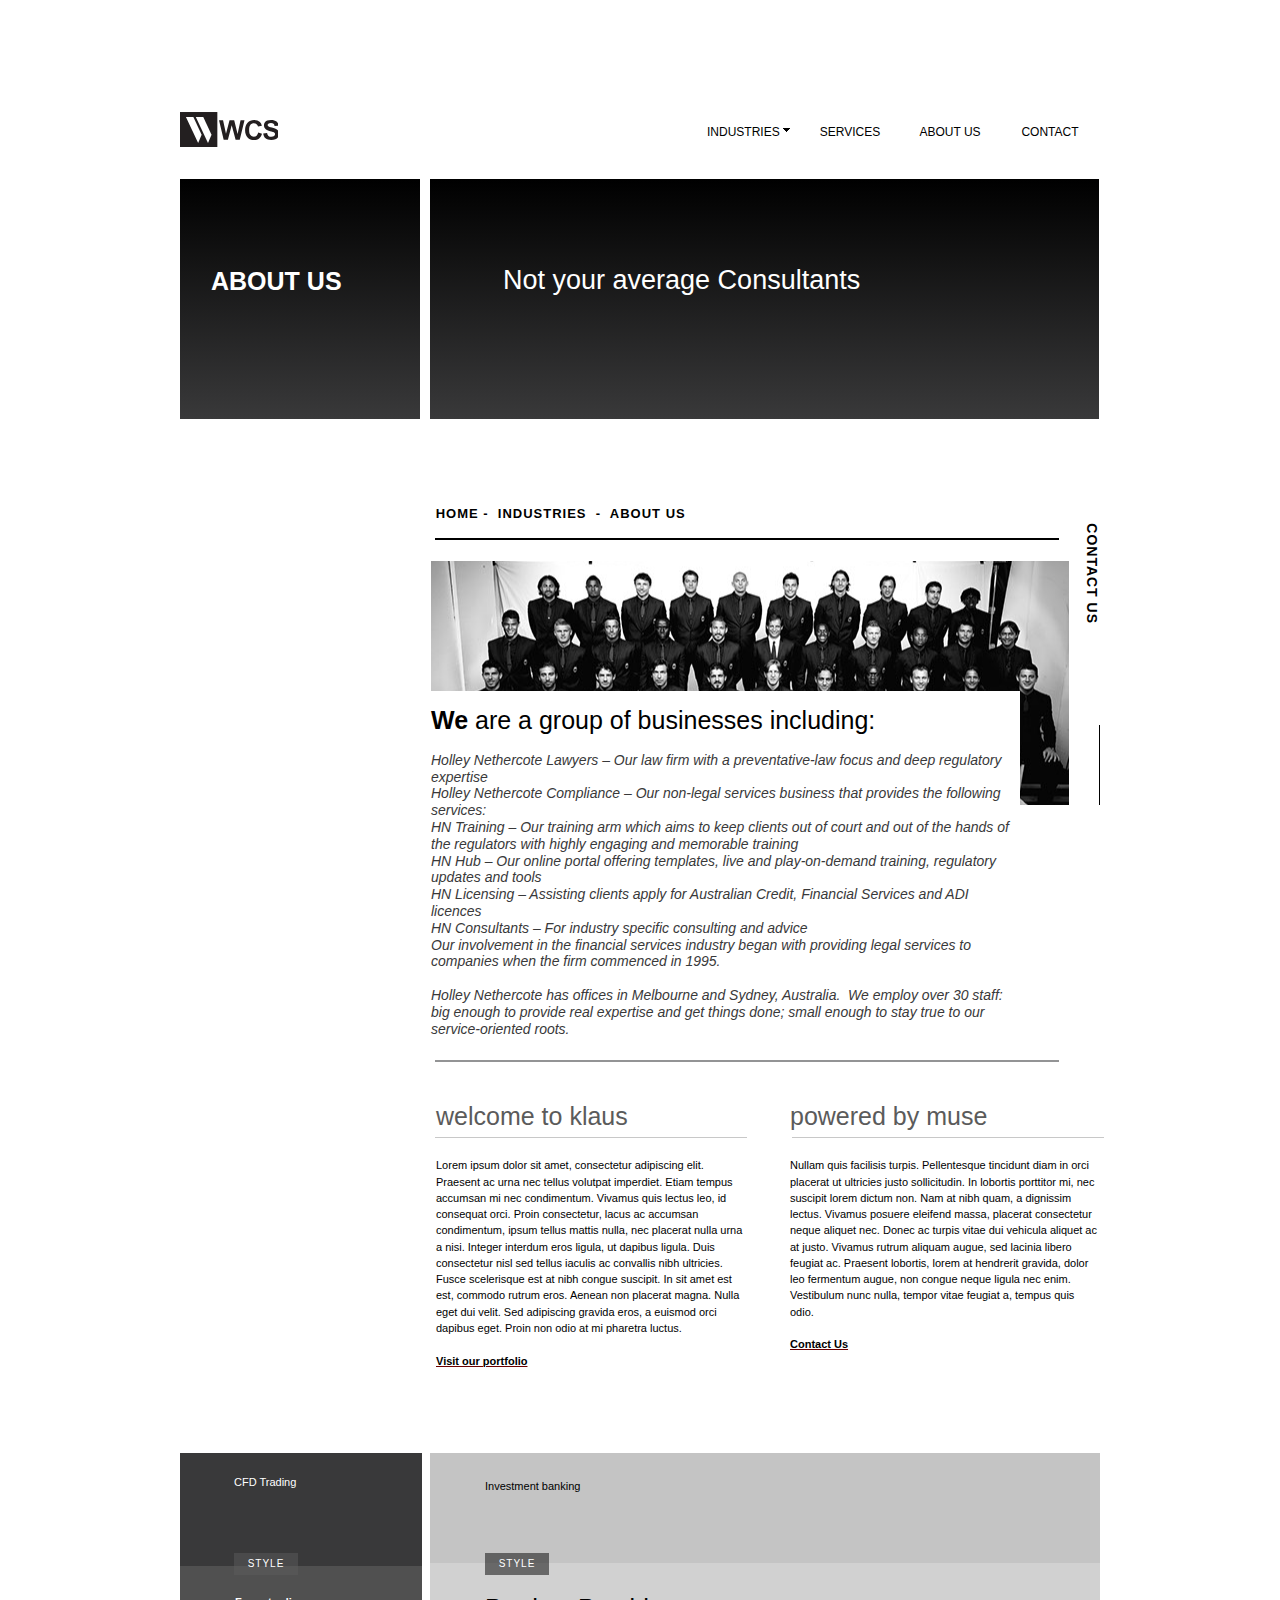
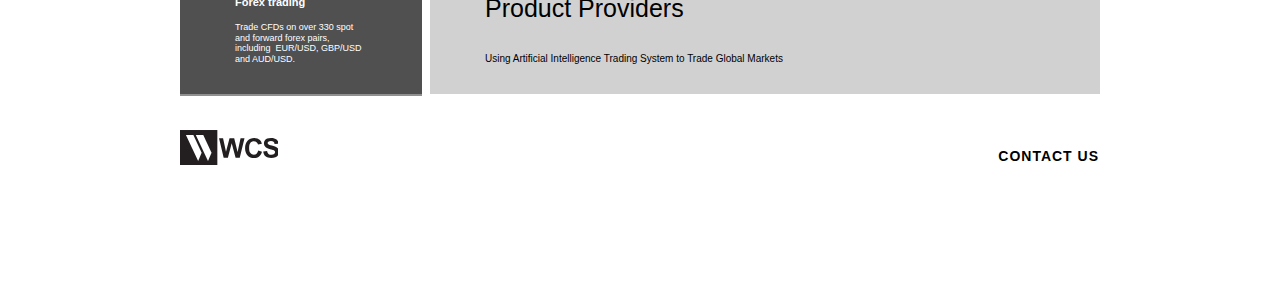
==== commit 67addc9e: "update" ====
--- a/about-us.html
+++ b/about-us.html
@@ -1,512 +1,566 @@
 <!DOCTYPE html>
 <html class="nojs html" lang="zh-CN">
-	<head>
-		<meta http-equiv="Content-type" content="text/html;charset=UTF-8"/>
-		<meta name="generator" content="2018.1.0.386"/>
-
-		<script type="text/javascript">
-			// Update the 'nojs'/'js' class on the html node
-document.documentElement.className = document.documentElement.className.replace(/\bnojs\b/g, "js");
-
-// Check that all required assets are uploaded and up-to-date
-if (typeof Muse == "undefined") 
-window.Muse = {};
-
-
-
-window.Muse.assets = {
-required: [
-"museutils.js",
-"museconfig.js",
-"jquery.musemenu.js",
-"require.js",
-"jquery.musepolyfill.bgsize.js",
-"about-us.css",
-],
-outOfDate: []
-};
-		</script>
-
-		<title>about-us</title>
-		<!-- CSS -->
-		<link rel="stylesheet" type="text/css" href="css/site_global.css?crc=4088594951"/>
-		<link rel="stylesheet" type="text/css" href="css/master_balckm.css?crc=3813751431"/>
-		<link
-		rel="stylesheet" type="text/css" href="css/about-us.css?crc=3801110746" id="pagesheet"/>
-		<!-- Other scripts -->
-		<script type="text/javascript">
-			var __adobewebfontsappname__ = "muse";
-		</script>
-		<!-- JS includes -->
-		<script src="https://webfonts.creativecloud.com/roboto:n7:all.js" type="text/javascript"></script>
-		<!--[if lt IE 9]>
-																      <script
-																        src="scripts/html5shiv.js?crc=4241844378"
-																        type="text/javascript"
-																      ></script>
-																    <![endif]-->
-	</head>
-	<body>
-		<div
-			class="clearfix" id="page">
-			<!-- column -->
-			<div class="position_content" id="page_position_content">
-				<div
-					class="clearfix colelem" id="pu7070">
-					<!-- group -->
-					<div
-						class="clip_frame grpelem" id="u7070">
-						<!-- svg -->
-						<a href="./home.html">
-							<img class="svg" id="u7071" src="images/logo.svg?crc=98090848" width="99" height="36" alt="" data-mu-svgfallback="images/logo_poster_.png?crc=165258057"/></a>
-					</div>
-					<nav
-						class="MenuBar clearfix grpelem" id="menuu7117">
-						<!-- horizontal box -->
-						<div
-							class="MenuItemContainer clearfix grpelem" id="u7118">
-							<!-- vertical box -->
-							<div
-								class="MenuItem MenuItemWithSubMenu clearfix colelem" id="u7119">
-								<!-- horizontal box -->
-								<div
-									class="MenuItemLabel NoWrap clearfix grpelem" id="u7120-4">
-									<!-- content -->
-									<p>INDUSTRIES</p>
-								</div>
-								<div class="grpelem" id="u7122"><!-- content --></div>
-							</div>
-							<div
-								class="SubMenu MenuLevel1 clearfix sub-menu-list-div" id="u7123">
-								<!-- vertical box -->
-								<ul class="sub-menu-list">
-									<li class="sub-menu-list-item">
-										<p>CFD Providers</p>
-
-									</li>
-									<li class="sub-menu-list-item">
-										<p>Product Providers</p>
-
-									</li>
-
-								</ul>
-							</div>
-						</div>
-						<div
-							class="MenuItemContainer clearfix grpelem" id="u7139">
-							<!-- vertical box -->
-							<div
-								class="MenuItem MenuItemWithSubMenu clearfix colelem" id="u7142">
-								<!-- horizontal box -->
-								<div
-									class="MenuItemLabel NoWrap clearfix grpelem" id="u7143-4">
-									<!-- content -->
-									<p>SERVICES</p>
-								</div>
-							</div>
-						</div>
-						<div
-							class="MenuItemContainer clearfix grpelem" id="u7146">
-							<!-- vertical box -->
-							<div
-								class="MenuItem MenuItemWithSubMenu clearfix colelem" id="u7149">
-								<!-- horizontal box -->
-								<div
-									class="MenuItemLabel NoWrap clearfix grpelem" id="u7150-4">
-									<!-- content -->
-									<a href="./about-us.html">
-										<p>ABOUT US</p>
-									</a>
-								</div>
-							</div>
-						</div>
-						<div
-							class="MenuItemContainer clearfix grpelem" id="u7153">
-							<!-- vertical box -->
-							<div
-								class="MenuItem MenuItemWithSubMenu clearfix colelem" id="u7154">
-								<!-- horizontal box -->
-								<div
-									class="MenuItemLabel NoWrap clearfix grpelem" id="u7157-4">
-									<!-- content -->
-									<a href="#">
-										<p>CONTACT</p>
-									</a>
-								</div>
-							</div>
-						</div>
-					</nav>
-				</div>
-				<div
-					class="clearfix colelem" id="pu7177">
-					<!-- group -->
-					<div
-						class="clearfix grpelem" id="u7177">
-						<!-- group -->
-						<div
-							class="clearfix grpelem" id="u8917-4">
-							<!-- content -->
-							<p>
-								<span id="u8917">ABOUT US</span>
-							</p>
-						</div>
-					</div>
-					<div
-						class="clearfix grpelem" id="u8093">
-						<!-- group -->
-						<div
-							class="clearfix grpelem" id="u8920-4">
-							<!-- content -->
-							<p>Not your average Consultants</p>
-						</div>
-					</div>
-				</div>
-				<div
-					class="clearfix colelem" id="u9013-8">
-					<!-- content -->
-					<p>
-						<span id="u9013">&nbsp;HOME
-						</span>
-						-&nbsp;
-						<span id="u9013-3">INDUSTRIES
-						</span>&nbsp; -&nbsp;
-						<span id="u9013-5">ABOUT US</span>
-					</p>
-				</div>
-				<div
-					class="clearfix colelem" id="ppu9019">
-					<!-- group -->
-					<div
-						class="clearfix grpelem" id="pu9019">
-						<!-- column -->
-						<div class="colelem" id="u9019"><!-- simple frame --></div>
-						<div
-							class="clearfix colelem" id="pu8923">
-							<!-- group -->
-							<div
-								class="museBGSize clearfix grpelem" id="u8923">
-								<!-- group -->
-								<div class="grpelem" id="u8934"><!-- simple frame --></div>
-							</div>
-							<div
-								class="clearfix grpelem" id="u8937-23">
-								<!-- content -->
-								<p id="u8937-3">
-									<span id="u8937">We</span>
-									are a group of businesses
-																																																																								                  including:
-								</p>
-								<p>&nbsp;</p>
-								<p id="u8937-6">
-									Holley Nethercote Lawyers – Our law firm with a
-																																																																								                  preventative-law focus and deep regulatory expertise
-								</p>
-								<p id="u8937-8">
-									Holley Nethercote Compliance – Our non-legal services business
-																																																																								                  that provides the following services:
-								</p>
-								<p id="u8937-10">
-									HN Training – Our training arm which aims to keep clients out
-																																																																								                  of court and out of the hands of the regulators with highly
-																																																																								                  engaging and memorable training
-								</p>
-								<p id="u8937-12">
-									HN Hub – Our online portal offering templates, live and
-																																																																								                  play-on-demand training, regulatory updates and tools
-								</p>
-								<p id="u8937-14">
-									HN Licensing – Assisting clients apply for Australian Credit,
-																																																																								                  Financial Services and ADI licences
-								</p>
-								<p id="u8937-16">
-									HN Consultants – For industry specific consulting and advice
-								</p>
-								<p id="u8937-18">
-									Our involvement in the financial services industry began with
-																																																																								                  providing legal services to companies when the firm commenced
-																																																																								                  in 1995.
-								</p>
-								<p id="u8937-19">&nbsp;</p>
-								<p id="u8937-21">
-									Holley Nethercote has offices in Melbourne and Sydney,
-																																																																								                  Australia.&nbsp; We employ over 30 staff: big enough to
-																																																																								                  provide real expertise and get things done; small enough to
-																																																																								                  stay true to our service-oriented roots.
-								</p>
-							</div>
-						</div>
-					</div>
-					<div
-						class="transition clearfix grpelem" id="u7169-4" data-mu-ie-matrix="progid:DXImageTransform.Microsoft.Matrix(M11=0,M12=-1,M21=1,M22=0,SizingMethod='auto expand')" data-mu-ie-matrix-dx="43" data-mu-ie-matrix-dy="-42">
-						<!-- content -->
-						<p>Contact Us</p>
-					</div>
-					<div class="grpelem" id="u7113"><!-- simple frame --></div>
-				</div>
-				<div class="colelem" id="u9022"><!-- simple frame --></div>
-				<div
-					class="clearfix colelem" id="pu8995-4">
-					<!-- group -->
-					<div
-						class="heading1 clearfix grpelem" id="u8995-4">
-						<!-- content -->
-						<h1>welcome to klaus</h1>
-					</div>
-					<div
-						class="clearfix grpelem" id="u8998-4">
-						<!-- content -->
-						<p>powered by muse</p>
-					</div>
-				</div>
-				<div class="colelem" id="u8999"><!-- simple frame --></div>
-				<div class="colelem" id="u9000"><!-- simple frame --></div>
-				<div
-					class="clearfix colelem" id="pu8996-7">
-					<!-- group -->
-					<div
-						class="clearfix grpelem" id="u8996-7">
-						<!-- content -->
-						<p class="bodytext">
-							Lorem ipsum dolor sit amet, consectetur adipiscing elit. Praesent
-																																																								              ac urna nec tellus volutpat imperdiet. Etiam tempus accumsan mi
-																																																								              nec condimentum. Vivamus quis lectus leo, id consequat orci. Proin
-																																																								              consectetur, lacus ac accumsan condimentum, ipsum tellus mattis
-																																																								              nulla, nec placerat nulla urna a nisi. Integer interdum eros
-																																																								              ligula, ut dapibus ligula. Duis consectetur nisl sed tellus
-																																																								              iaculis ac convallis nibh ultricies. Fusce scelerisque est at nibh
-																																																								              congue suscipit. In sit amet est est, commodo rutrum eros. Aenean
-																																																								              non placerat magna. Nulla eget dui velit. Sed adipiscing gravida
-																																																								              eros, a euismod orci dapibus eget. Proin non odio at mi pharetra
-																																																								              luctus.
-						</p>
-						<p id="u8996-3">&nbsp;</p>
-						<p id="u8996-5">
-							<span id="u8996-4">Visit our portfolio</span>
-						</p>
-					</div>
-					<div
-						class="clearfix grpelem" id="u8997-7">
-						<!-- content -->
-						<p id="u8997-2">
-							Nullam quis facilisis turpis. Pellentesque tincidunt diam in orci
-																																																								              placerat ut ultricies justo sollicitudin. In lobortis porttitor
-																																																								              mi, nec suscipit lorem dictum non. Nam at nibh quam, a dignissim
-																																																								              lectus. Vivamus posuere eleifend massa, placerat consectetur neque
-																																																								              aliquet nec. Donec ac turpis vitae dui vehicula aliquet ac at
-																																																								              justo. Vivamus rutrum aliquam augue, sed lacinia libero feugiat
-																																																								              ac. Praesent lobortis, lorem at hendrerit gravida, dolor leo
-																																																								              fermentum augue, non congue neque ligula nec enim. Vestibulum nunc
-																																																								              nulla, tempor vitae feugiat a, tempus quis odio.
-						</p>
-						<p id="u8997-3">&nbsp;</p>
-						<p id="u8997-5">
-							<span id="u8997-4">Contact Us</span>
-						</p>
-					</div>
-				</div>
-				<div
-					class="clearfix colelem" id="u10700">
-					<!-- group -->
-					<div
-						class="Button transition clearfix grpelem" id="buttonu8970">
-						<!-- container box -->
-						<div
-							class="clearfix colelem" id="u8972-4">
-							<!-- content -->
-							<p>CFD Trading</p>
-						</div>
-						<div
-							class="clearfix colelem" id="pu8973-8">
-							<!-- group -->
-							<div
-								class="rgba-background gradient clearfix grpelem" id="u8973-8">
-								<!-- content -->
-								<div id="u8973-7">
-									<p>
-										<span id="u8973">Forex trading</span>
-									</p>
-									<p id="u8973-6">
-										<span><br/></span>
-										<span id="u8973-5">Trade CFDs on over 330 spot and forward forex pairs,
-																																																																																								                      including&nbsp; EUR/USD, GBP/USD and AUD/USD.</span>
-									</p>
-								</div>
-							</div>
-							<div
-								class="rgba-background thumb_cat h2---Category clearfix grpelem" id="u8971-4">
-								<!-- content -->
-								<h2>STYLE</h2>
-							</div>
-						</div>
-					</div>
-					<div
-						class="Button transition clearfix grpelem" id="buttonu8974">
-						<!-- container box -->
-						<div
-							class="clearfix colelem" id="u8976-4">
-							<!-- content -->
-							<p>Investment banking</p>
-						</div>
-						<div
-							class="clearfix colelem" id="pu8975-8">
-							<!-- group -->
-							<div
-								class="rgba-background gradient clearfix grpelem" id="u8975-8">
-								<!-- content -->
-								<div id="u8975-7">
-									<p>Product Providers</p>
-									<p id="u8975-6">
-										<span><br/></span>
-										<span id="u8975-5">Using Artificial Intelligence Trading System to Trade
-																																																																																								                      Global Markets</span>
-									</p>
-								</div>
-							</div>
-							<div
-								class="thumb_cat rgba-background clearfix grpelem" id="u8977-4">
-								<!-- content -->
-								<p>STYLE</p>
-							</div>
-						</div>
-					</div>
-				</div>
-				<div
-					class="clearfix colelem" id="pu8685">
-					<!-- group -->
-					<div
-						class="clip_frame grpelem" id="u8685">
-						<!-- svg -->
-						<img class="svg" id="u8686" src="images/logo.svg?crc=98090848" width="99" height="36" alt="" data-mu-svgfallback="images/logo_poster_.png?crc=165258057"/>
-					</div>
-					<div
-						class="transition clearfix grpelem" id="u8715-4">
-						<!-- content -->
-						<p>Contact Us</p>
-					</div>
-				</div>
-			</div>
-		</div>
-		<!-- Other scripts -->
-		<script type="text/javascript">
-			// Decide whether to suppress missing file error or not based on preference setting
-var suppressMissingFileError = false;
-		</script>
-		<script type="text/javascript">
-			window.Muse.assets.check = function (c) {
-if (!window.Muse.assets.checked) {
-window.Muse.assets.checked = !0;
-var b = {},
-d = function (a, b) {
-if (window.getComputedStyle) {
-var c = window.getComputedStyle(a, null);
-return(c && c.getPropertyValue(b)) || (c && c[b]) || "";
-}
-if (document.documentElement.currentStyle) 
-return(((c = a.currentStyle) && c[b]) || (a.style && a.style[b]) || "");
-
-
-
-return "";
-},
-a = function (a) {
-if (a.match(/^rgb/)) 
-return((a = a.replace(/\s+/g, "").match(/([\d\,]+)/gi)[0].split(",")), (parseInt(a[0]) << 16) + (parseInt(a[1]) << 8) + parseInt(a[2]));
-
-
-
-if (a.match(/^\#/)) 
-return parseInt(a.substr(1), 16);
-
-
-
-return 0;
-},
-f = function (f) {
-for (var g = document.getElementsByTagName("link"), j = 0; j < g.length; j++) 
-if ("text/css" == g[j].type) {
-var l = (g[j].href || "").match(/\/?css\/([\w\-]+\.css)\?crc=(\d+)/);
-if (! l || ! l[1] || ! l[2]) 
-break;
-
-
-
-b[l[1]] = l[2];
-}
-
-
-
-g = document.createElement("div");
-g.className = "version";
-g.style.cssText = "display:none; width:1px; height:1px;";
-document.getElementsByTagName("body")[0].appendChild(g);
-for (j = 0; j < Muse.assets.required.length;) {
-var l = Muse.assets.required[j],
-k = l.match(/([\w\-\.]+)\.(\w+)$/),
-i = k && k[1] ? k[1] : null,
-k = k && k[2] ? k[2] : null;
-switch (k.toLowerCase()) {
-case "css": i = i.replace(/\W/gi, "_").replace(/^([^a-z])/gi, "_$1");
-g.className += " " + i;
-i = a(d(g, "color"));
-k = a(d(g, "backgroundColor"));
-i != 0 || k != 0 ? (Muse.assets.required.splice(j, 1), "undefined" != typeof b[l] && (i != b[l] >>> 24 || k != (b[l] & 16777215)) && Muse.assets.outOfDate.push(l)) : j++;
-g.className = "version";
-break;
-case "js": j++;
-break;
-default:
-throw Error("Unsupported file type: " + k);
-}
-}
-c ? c().jquery != "1.8.3" && Muse.assets.outOfDate.push("jquery-1.8.3.min.js") : Muse.assets.required.push("jquery-1.8.3.min.js");
-g.parentNode.removeChild(g);
-if (Muse.assets.outOfDate.length || Muse.assets.required.length) 
-(g = "服务器上的某些文件可能缺失或不正确。请在清除浏览器高速缓存后重试。如果问题仍然存在，请联系网站作者。"),
-f && Muse.assets.outOfDate.length && (g += "\nOut of date: " + Muse.assets.outOfDate.join(",")),
-f && Muse.assets.required.length && (g += "\nMissing: " + Muse.assets.required.join(",")),
-suppressMissingFileError ? ((g += "\nUse SuppressMissingFileError key in AppPrefs.xml to show missing file error pop up."), console.log(g)) : alert(g);
-
-
-
-};
-location && location.search && location.search.match && location.search.match(/muse_debug/gi) ? setTimeout(function () {
-f(!0);
-}, 5e3) : f();
-}
-};
-var muse_init = function () {
-require.config({baseUrl: ""});
-require([
-"jquery",
-"museutils",
-"whatinput",
-"jquery.musemenu",
-"jquery.musepolyfill.bgsize",
-], function (c) {
-var $ = c;
-$(document).ready(function () {
-try {
-window.Muse.assets.check($); /* body */
-Muse.Utils.transformMarkupToFixBrowserProblemsPreInit(); /* body */
-Muse.Utils.prepHyperlinks(false); /* body */
-Muse.Utils.makeButtonsVisibleAfterSettingMinWidth(); /* body */
-Muse.Utils.initWidget(".MenuBar", ["#bp_infinity"], function (elem) {
-return $(elem).museMenu();
-}); /* unifiedNavBar */
-Muse.Utils.showWidgetsWhenReady(); /* body */
-Muse.Utils.transformMarkupToFixBrowserProblems(); /* body */
-} catch (b) {
-if ((b && "function" == typeof b.notify ? b.notify() : Muse.Assert.fail("Error calling selector function: " + b), false)) 
-throw b;
-
-
-
-}
-});
-});
-};
-		</script>
-		<!-- RequireJS script -->
-		<script src="scripts/require.js?crc=7928878" type="text/javascript" async data-main="scripts/museconfig.js?crc=310584261" onload="if (requirejs) requirejs.onError = function(requireType, requireModule) { if (requireType && requireType.toString && requireType.toString().indexOf && 0 <= requireType.toString().indexOf('#scripterror')) window.Muse.assets.check(); }" onerror="window.Muse.assets.check();"></script>
-	</body>
+  <head>
+    <meta http-equiv="Content-type" content="text/html;charset=UTF-8" />
+    <meta name="generator" content="2018.1.0.386" />
+
+    <script type="text/javascript">
+      // Update the 'nojs'/'js' class on the html node
+      document.documentElement.className = document.documentElement.className.replace(
+        /\bnojs\b/g,
+        "js"
+      );
+
+      // Check that all required assets are uploaded and up-to-date
+      if (typeof Muse == "undefined") window.Muse = {};
+
+      window.Muse.assets = {
+        required: [
+          "museutils.js",
+          "museconfig.js",
+          "jquery.musemenu.js",
+          "require.js",
+          "jquery.musepolyfill.bgsize.js",
+          "about-us.css",
+        ],
+        outOfDate: [],
+      };
+    </script>
+
+    <title>about-us</title>
+    <!-- CSS -->
+    <link
+      rel="stylesheet"
+      type="text/css"
+      href="css/site_global.css?crc=4088594951"
+    />
+    <link
+      rel="stylesheet"
+      type="text/css"
+      href="css/master_balckm.css?crc=3813751431"
+    />
+    <link
+      rel="stylesheet"
+      type="text/css"
+      href="css/about-us.css?crc=3801110746"
+      id="pagesheet"
+    />
+    <!-- Other scripts -->
+    <script type="text/javascript">
+      var __adobewebfontsappname__ = "muse";
+    </script>
+    <!-- JS includes -->
+    <script
+      src="https://webfonts.creativecloud.com/roboto:n7:all.js"
+      type="text/javascript"
+    ></script>
+    <!--[if lt IE 9]>
+      <script
+        src="scripts/html5shiv.js?crc=4241844378"
+        type="text/javascript"
+      ></script>
+    <![endif]-->
+  </head>
+  <body>
+    <div class="clearfix" id="page">
+      <!-- column -->
+      <div class="position_content" id="page_position_content">
+        <div class="clearfix colelem" id="pu7070">
+          <!-- group -->
+          <div class="clip_frame grpelem" id="u7070">
+            <!-- svg -->
+            <a href="./home.html">
+              <img
+                class="svg"
+                id="u7071"
+                src="images/logo.svg?crc=98090848"
+                width="99"
+                height="36"
+                alt=""
+                data-mu-svgfallback="images/logo_poster_.png?crc=165258057"
+            /></a>
+          </div>
+          <nav class="MenuBar clearfix grpelem" id="menuu7117">
+            <!-- horizontal box -->
+            <div class="MenuItemContainer clearfix grpelem" id="u7118">
+              <!-- vertical box -->
+              <div
+                class="MenuItem MenuItemWithSubMenu clearfix colelem"
+                id="u7119"
+              >
+                <!-- horizontal box -->
+                <div class="MenuItemLabel NoWrap clearfix grpelem" id="u7120-4">
+                  <!-- content -->
+                  <p>INDUSTRIES</p>
+                </div>
+                <div class="grpelem" id="u7122"><!-- content --></div>
+              </div>
+              <div
+                class="SubMenu MenuLevel1 clearfix sub-menu-list-div"
+                id="u7123"
+              >
+                <!-- vertical box -->
+                <ul class="sub-menu-list">
+                  <li class="sub-menu-list-item">
+                    <p><a style="color: white" href="#">CFD Providers</a></p>
+                  </li>
+                  <li class="sub-menu-list-item">
+                    <p>
+                      <a style="color: white" href="#">Product Providers</a>
+                    </p>
+                  </li>
+                </ul>
+              </div>
+            </div>
+            <div class="MenuItemContainer clearfix grpelem" id="u7139">
+              <!-- vertical box -->
+              <div
+                class="MenuItem MenuItemWithSubMenu clearfix colelem"
+                id="u7142"
+              >
+                <!-- horizontal box -->
+                <div class="MenuItemLabel NoWrap clearfix grpelem" id="u7143-4">
+                  <!-- content -->
+                  <p><a href="#">SERVICES</a></p>
+                </div>
+              </div>
+            </div>
+            <div class="MenuItemContainer clearfix grpelem" id="u7146">
+              <!-- vertical box -->
+              <div
+                class="MenuItem MenuItemWithSubMenu clearfix colelem"
+                id="u7149"
+              >
+                <!-- horizontal box -->
+                <div class="MenuItemLabel NoWrap clearfix grpelem" id="u7150-4">
+                  <!-- content -->
+                  <a href="./about-us.html">
+                    <p>ABOUT US</p>
+                  </a>
+                </div>
+              </div>
+            </div>
+            <div class="MenuItemContainer clearfix grpelem" id="u7153">
+              <!-- vertical box -->
+              <div
+                class="MenuItem MenuItemWithSubMenu clearfix colelem"
+                id="u7154"
+              >
+                <!-- horizontal box -->
+                <div class="MenuItemLabel NoWrap clearfix grpelem" id="u7157-4">
+                  <!-- content -->
+                  <a href="#">
+                    <p>CONTACT</p>
+                  </a>
+                </div>
+              </div>
+            </div>
+          </nav>
+        </div>
+        <div class="clearfix colelem" id="pu7177">
+          <!-- group -->
+          <div class="clearfix grpelem" id="u7177">
+            <!-- group -->
+            <div class="clearfix grpelem" id="u8917-4">
+              <!-- content -->
+              <p>
+                <span id="u8917">ABOUT US</span>
+              </p>
+            </div>
+          </div>
+          <div class="clearfix grpelem" id="u8093">
+            <!-- group -->
+            <div class="clearfix grpelem" id="u8920-4">
+              <!-- content -->
+              <p>Not your average Consultants</p>
+            </div>
+          </div>
+        </div>
+        <div class="clearfix colelem" id="u9013-8">
+          <!-- content -->
+          <p>
+            <span id="u9013">&nbsp;<a href="home.html">HOME</a></span>
+            -&nbsp;
+            <span id="u9013-3"><a href="#">INDUSTRIES</a></span
+            >&nbsp; -&nbsp;
+            <span id="u9013-5"><a href="about-us.html">ABOUT US</a></span>
+          </p>
+        </div>
+        <div class="clearfix colelem" id="ppu9019">
+          <!-- group -->
+          <div class="clearfix grpelem" id="pu9019">
+            <!-- column -->
+            <div class="colelem" id="u9019"><!-- simple frame --></div>
+            <div class="clearfix colelem" id="pu8923">
+              <!-- group -->
+              <div class="museBGSize clearfix grpelem" id="u8923">
+                <!-- group -->
+                <div class="grpelem" id="u8934"><!-- simple frame --></div>
+              </div>
+              <div class="clearfix grpelem" id="u8937-23">
+                <!-- content -->
+                <p id="u8937-3">
+                  <span id="u8937">We</span>
+                  are a group of businesses including:
+                </p>
+                <p>&nbsp;</p>
+                <p id="u8937-6">
+                  Holley Nethercote Lawyers – Our law firm with a
+                  preventative-law focus and deep regulatory expertise
+                </p>
+                <p id="u8937-8">
+                  Holley Nethercote Compliance – Our non-legal services business
+                  that provides the following services:
+                </p>
+                <p id="u8937-10">
+                  HN Training – Our training arm which aims to keep clients out
+                  of court and out of the hands of the regulators with highly
+                  engaging and memorable training
+                </p>
+                <p id="u8937-12">
+                  HN Hub – Our online portal offering templates, live and
+                  play-on-demand training, regulatory updates and tools
+                </p>
+                <p id="u8937-14">
+                  HN Licensing – Assisting clients apply for Australian Credit,
+                  Financial Services and ADI licences
+                </p>
+                <p id="u8937-16">
+                  HN Consultants – For industry specific consulting and advice
+                </p>
+                <p id="u8937-18">
+                  Our involvement in the financial services industry began with
+                  providing legal services to companies when the firm commenced
+                  in 1995.
+                </p>
+                <p id="u8937-19">&nbsp;</p>
+                <p id="u8937-21">
+                  Holley Nethercote has offices in Melbourne and Sydney,
+                  Australia.&nbsp; We employ over 30 staff: big enough to
+                  provide real expertise and get things done; small enough to
+                  stay true to our service-oriented roots.
+                </p>
+              </div>
+            </div>
+          </div>
+          <div
+            class="transition clearfix grpelem"
+            id="u7169-4"
+            data-mu-ie-matrix="progid:DXImageTransform.Microsoft.Matrix(M11=0,M12=-1,M21=1,M22=0,SizingMethod='auto expand')"
+            data-mu-ie-matrix-dx="43"
+            data-mu-ie-matrix-dy="-42"
+          >
+            <!-- content -->
+            <p><a href="#">Contact Us</a></p>
+          </div>
+          <div class="grpelem" id="u7113"><!-- simple frame --></div>
+        </div>
+        <div class="colelem" id="u9022"><!-- simple frame --></div>
+        <div class="clearfix colelem" id="pu8995-4">
+          <!-- group -->
+          <div class="heading1 clearfix grpelem" id="u8995-4">
+            <!-- content -->
+            <h1>welcome to klaus</h1>
+          </div>
+          <div class="clearfix grpelem" id="u8998-4">
+            <!-- content -->
+            <p>powered by muse</p>
+          </div>
+        </div>
+        <div class="colelem" id="u8999"><!-- simple frame --></div>
+        <div class="colelem" id="u9000"><!-- simple frame --></div>
+        <div class="clearfix colelem" id="pu8996-7">
+          <!-- group -->
+          <div class="clearfix grpelem" id="u8996-7">
+            <!-- content -->
+            <p class="bodytext">
+              Lorem ipsum dolor sit amet, consectetur adipiscing elit. Praesent
+              ac urna nec tellus volutpat imperdiet. Etiam tempus accumsan mi
+              nec condimentum. Vivamus quis lectus leo, id consequat orci. Proin
+              consectetur, lacus ac accumsan condimentum, ipsum tellus mattis
+              nulla, nec placerat nulla urna a nisi. Integer interdum eros
+              ligula, ut dapibus ligula. Duis consectetur nisl sed tellus
+              iaculis ac convallis nibh ultricies. Fusce scelerisque est at nibh
+              congue suscipit. In sit amet est est, commodo rutrum eros. Aenean
+              non placerat magna. Nulla eget dui velit. Sed adipiscing gravida
+              eros, a euismod orci dapibus eget. Proin non odio at mi pharetra
+              luctus.
+            </p>
+            <p id="u8996-3">&nbsp;</p>
+            <p id="u8996-5">
+              <span id="u8996-4"><a href="#">Visit our portfolio</a></span>
+            </p>
+          </div>
+          <div class="clearfix grpelem" id="u8997-7">
+            <!-- content -->
+            <p id="u8997-2">
+              Nullam quis facilisis turpis. Pellentesque tincidunt diam in orci
+              placerat ut ultricies justo sollicitudin. In lobortis porttitor
+              mi, nec suscipit lorem dictum non. Nam at nibh quam, a dignissim
+              lectus. Vivamus posuere eleifend massa, placerat consectetur neque
+              aliquet nec. Donec ac turpis vitae dui vehicula aliquet ac at
+              justo. Vivamus rutrum aliquam augue, sed lacinia libero feugiat
+              ac. Praesent lobortis, lorem at hendrerit gravida, dolor leo
+              fermentum augue, non congue neque ligula nec enim. Vestibulum nunc
+              nulla, tempor vitae feugiat a, tempus quis odio.
+            </p>
+            <p id="u8997-3">&nbsp;</p>
+            <p id="u8997-5">
+              <span id="u8997-4"><a href="#">Contact Us</a></span>
+            </p>
+          </div>
+        </div>
+        <div class="clearfix colelem" id="u10700">
+          <!-- group -->
+          <div class="Button transition clearfix grpelem" id="buttonu8970">
+            <!-- container box -->
+            <div class="clearfix colelem" id="u8972-4">
+              <!-- content -->
+              <p>CFD Trading</p>
+            </div>
+            <div class="clearfix colelem" id="pu8973-8">
+              <!-- group -->
+              <div
+                class="rgba-background gradient clearfix grpelem"
+                id="u8973-8"
+              >
+                <!-- content -->
+                <div id="u8973-7">
+                  <p>
+                    <span id="u8973">Forex trading</span>
+                  </p>
+                  <p id="u8973-6">
+                    <span><br /></span>
+                    <span id="u8973-5"
+                      >Trade CFDs on over 330 spot and forward forex pairs,
+                      including&nbsp; EUR/USD, GBP/USD and AUD/USD.</span
+                    >
+                  </p>
+                </div>
+              </div>
+              <div
+                class="rgba-background thumb_cat h2---Category clearfix grpelem"
+                id="u8971-4"
+              >
+                <!-- content -->
+                <h2>STYLE</h2>
+              </div>
+            </div>
+          </div>
+          <div class="Button transition clearfix grpelem" id="buttonu8974">
+            <!-- container box -->
+            <div class="clearfix colelem" id="u8976-4">
+              <!-- content -->
+              <p>Investment banking</p>
+            </div>
+            <div class="clearfix colelem" id="pu8975-8">
+              <!-- group -->
+              <div
+                class="rgba-background gradient clearfix grpelem"
+                id="u8975-8"
+              >
+                <!-- content -->
+                <div id="u8975-7">
+                  <p>Product Providers</p>
+                  <p id="u8975-6">
+                    <span><br /></span>
+                    <span id="u8975-5"
+                      >Using Artificial Intelligence Trading System to Trade
+                      Global Markets</span
+                    >
+                  </p>
+                </div>
+              </div>
+              <div
+                class="thumb_cat rgba-background clearfix grpelem"
+                id="u8977-4"
+              >
+                <!-- content -->
+                <p>STYLE</p>
+              </div>
+            </div>
+          </div>
+        </div>
+        <div class="clearfix colelem" id="pu8685">
+          <!-- group -->
+          <div class="clip_frame grpelem" id="u8685">
+            <!-- svg -->
+            <img
+              class="svg"
+              id="u8686"
+              src="images/logo.svg?crc=98090848"
+              width="99"
+              height="36"
+              alt=""
+              data-mu-svgfallback="images/logo_poster_.png?crc=165258057"
+            />
+          </div>
+          <div class="transition clearfix grpelem" id="u8715-4">
+            <!-- content -->
+            <p><a href="#">Contact Us</a></p>
+          </div>
+        </div>
+      </div>
+    </div>
+    <!-- Other scripts -->
+    <script type="text/javascript">
+      // Decide whether to suppress missing file error or not based on preference setting
+      var suppressMissingFileError = false;
+    </script>
+    <script type="text/javascript">
+      window.Muse.assets.check = function (c) {
+        if (!window.Muse.assets.checked) {
+          window.Muse.assets.checked = !0;
+          var b = {},
+            d = function (a, b) {
+              if (window.getComputedStyle) {
+                var c = window.getComputedStyle(a, null);
+                return (c && c.getPropertyValue(b)) || (c && c[b]) || "";
+              }
+              if (document.documentElement.currentStyle)
+                return (
+                  ((c = a.currentStyle) && c[b]) ||
+                  (a.style && a.style[b]) ||
+                  ""
+                );
+
+              return "";
+            },
+            a = function (a) {
+              if (a.match(/^rgb/))
+                return (
+                  (a = a
+                    .replace(/\s+/g, "")
+                    .match(/([\d\,]+)/gi)[0]
+                    .split(",")),
+                  (parseInt(a[0]) << 16) +
+                    (parseInt(a[1]) << 8) +
+                    parseInt(a[2])
+                );
+
+              if (a.match(/^\#/)) return parseInt(a.substr(1), 16);
+
+              return 0;
+            },
+            f = function (f) {
+              for (
+                var g = document.getElementsByTagName("link"), j = 0;
+                j < g.length;
+                j++
+              )
+                if ("text/css" == g[j].type) {
+                  var l = (g[j].href || "").match(
+                    /\/?css\/([\w\-]+\.css)\?crc=(\d+)/
+                  );
+                  if (!l || !l[1] || !l[2]) break;
+
+                  b[l[1]] = l[2];
+                }
+
+              g = document.createElement("div");
+              g.className = "version";
+              g.style.cssText = "display:none; width:1px; height:1px;";
+              document.getElementsByTagName("body")[0].appendChild(g);
+              for (j = 0; j < Muse.assets.required.length; ) {
+                var l = Muse.assets.required[j],
+                  k = l.match(/([\w\-\.]+)\.(\w+)$/),
+                  i = k && k[1] ? k[1] : null,
+                  k = k && k[2] ? k[2] : null;
+                switch (k.toLowerCase()) {
+                  case "css":
+                    i = i.replace(/\W/gi, "_").replace(/^([^a-z])/gi, "_$1");
+                    g.className += " " + i;
+                    i = a(d(g, "color"));
+                    k = a(d(g, "backgroundColor"));
+                    i != 0 || k != 0
+                      ? (Muse.assets.required.splice(j, 1),
+                        "undefined" != typeof b[l] &&
+                          (i != b[l] >>> 24 || k != (b[l] & 16777215)) &&
+                          Muse.assets.outOfDate.push(l))
+                      : j++;
+                    g.className = "version";
+                    break;
+                  case "js":
+                    j++;
+                    break;
+                  default:
+                    throw Error("Unsupported file type: " + k);
+                }
+              }
+              c
+                ? c().jquery != "1.8.3" &&
+                  Muse.assets.outOfDate.push("jquery-1.8.3.min.js")
+                : Muse.assets.required.push("jquery-1.8.3.min.js");
+              g.parentNode.removeChild(g);
+              if (Muse.assets.outOfDate.length || Muse.assets.required.length)
+                (g =
+                  "服务器上的某些文件可能缺失或不正确。请在清除浏览器高速缓存后重试。如果问题仍然存在，请联系网站作者。"),
+                  f &&
+                    Muse.assets.outOfDate.length &&
+                    (g += "\nOut of date: " + Muse.assets.outOfDate.join(",")),
+                  f &&
+                    Muse.assets.required.length &&
+                    (g += "\nMissing: " + Muse.assets.required.join(",")),
+                  suppressMissingFileError
+                    ? ((g +=
+                        "\nUse SuppressMissingFileError key in AppPrefs.xml to show missing file error pop up."),
+                      console.log(g))
+                    : alert(g);
+            };
+          location &&
+          location.search &&
+          location.search.match &&
+          location.search.match(/muse_debug/gi)
+            ? setTimeout(function () {
+                f(!0);
+              }, 5e3)
+            : f();
+        }
+      };
+      var muse_init = function () {
+        require.config({ baseUrl: "" });
+        require([
+          "jquery",
+          "museutils",
+          "whatinput",
+          "jquery.musemenu",
+          "jquery.musepolyfill.bgsize",
+        ], function (c) {
+          var $ = c;
+          $(document).ready(function () {
+            try {
+              window.Muse.assets.check($); /* body */
+              Muse.Utils.transformMarkupToFixBrowserProblemsPreInit(); /* body */
+              Muse.Utils.prepHyperlinks(false); /* body */
+              Muse.Utils.makeButtonsVisibleAfterSettingMinWidth(); /* body */
+              Muse.Utils.initWidget(".MenuBar", ["#bp_infinity"], function (
+                elem
+              ) {
+                return $(elem).museMenu();
+              }); /* unifiedNavBar */
+              Muse.Utils.showWidgetsWhenReady(); /* body */
+              Muse.Utils.transformMarkupToFixBrowserProblems(); /* body */
+            } catch (b) {
+              if (
+                (b && "function" == typeof b.notify
+                  ? b.notify()
+                  : Muse.Assert.fail("Error calling selector function: " + b),
+                false)
+              )
+                throw b;
+            }
+          });
+        });
+      };
+    </script>
+    <!-- RequireJS script -->
+    <script
+      src="scripts/require.js?crc=7928878"
+      type="text/javascript"
+      async
+      data-main="scripts/museconfig.js?crc=310584261"
+      onload="if (requirejs) requirejs.onError = function(requireType, requireModule) { if (requireType && requireType.toString && requireType.toString().indexOf && 0 <= requireType.toString().indexOf('#scripterror')) window.Muse.assets.check(); }"
+      onerror="window.Muse.assets.check();"
+    ></script>
+  </body>
 </html>
--- a/css/site_global.css
+++ b/css/site_global.css
@@ -134,18 +134,18 @@
   -webkit-font-feature-settings: "liga";
   font-feature-settings: "liga";
 }
-a:link {
+a {
+  color: black;
+  text-decoration: none;
+}
+/* a:visited {
+  color: #800080;
+  text-decoration: underline;
+} */
+/* a:hover {
   color: #0000ff;
   text-decoration: underline;
-}
-a:visited {
-  color: #800080;
-  text-decoration: underline;
-}
-a:hover {
-  color: #0000ff;
-  text-decoration: underline;
-}
+} */
 a:active {
   color: #ee0000;
   text-decoration: underline;
